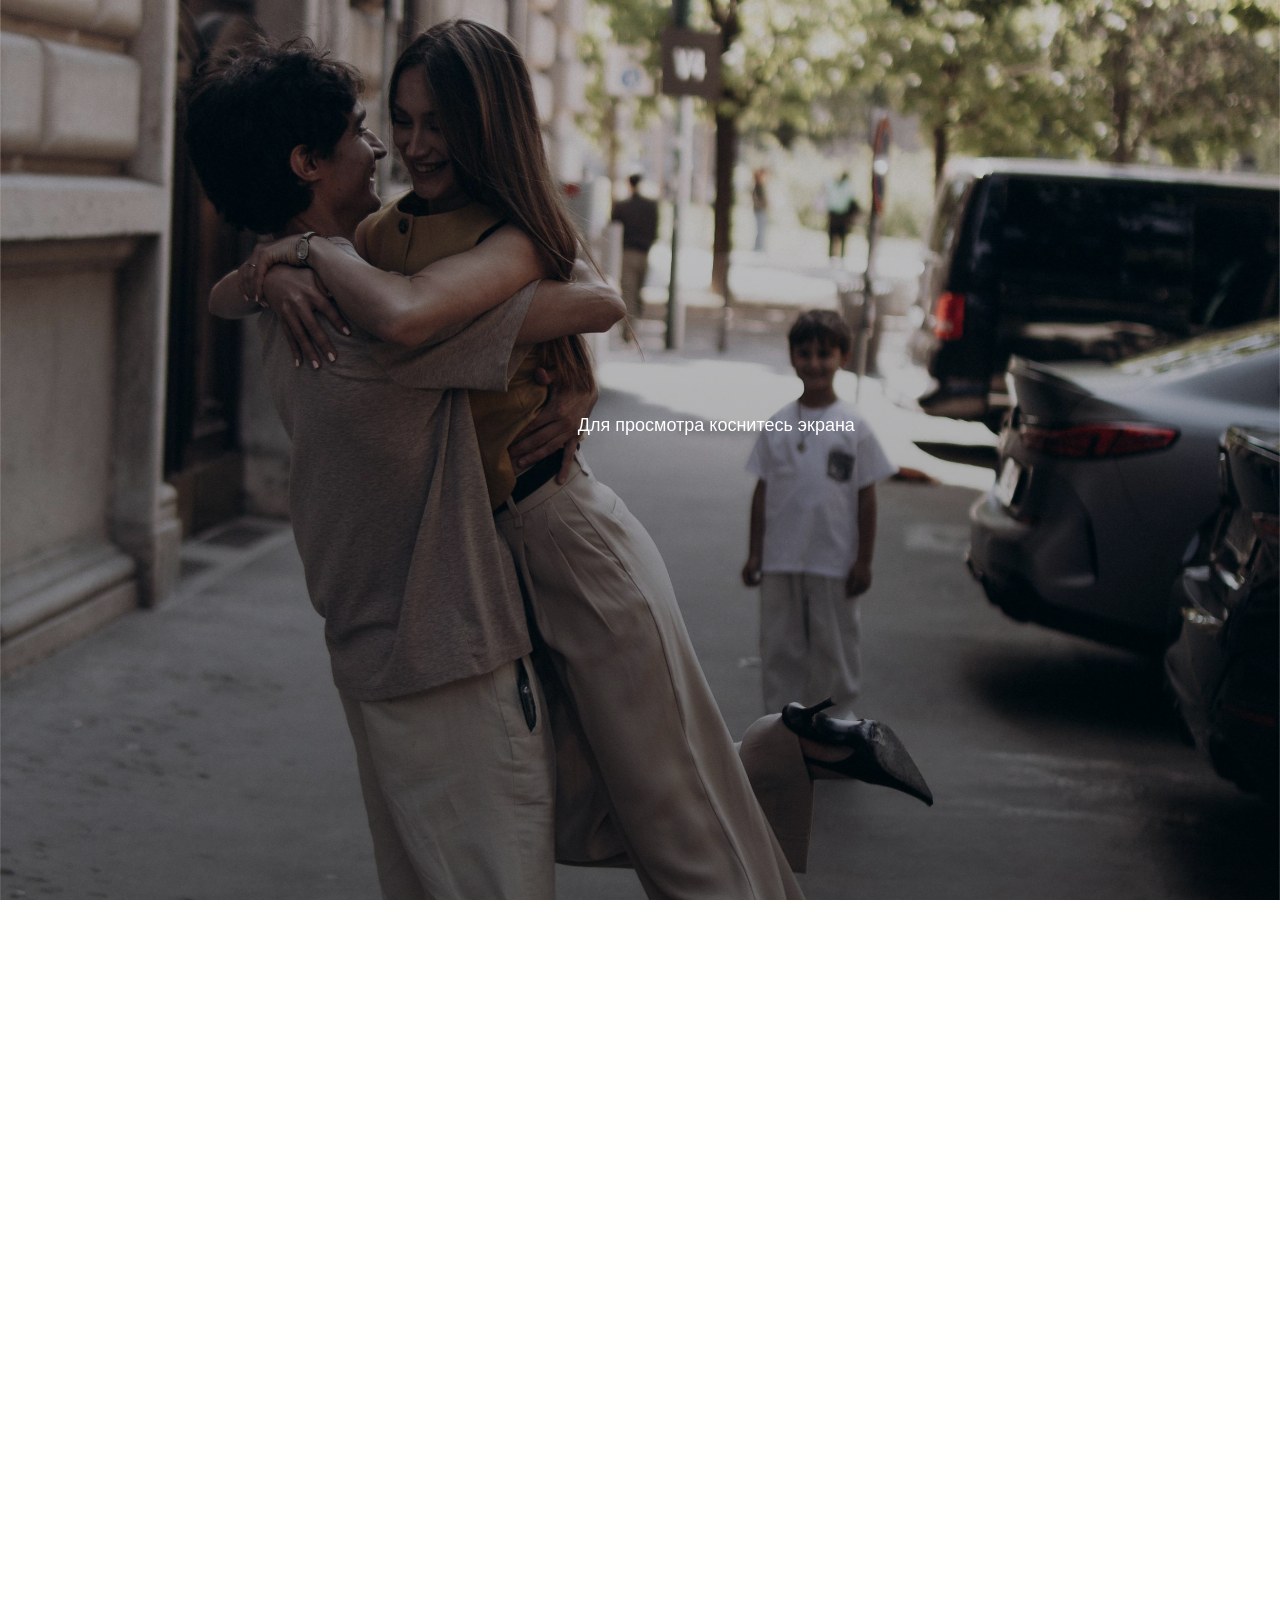
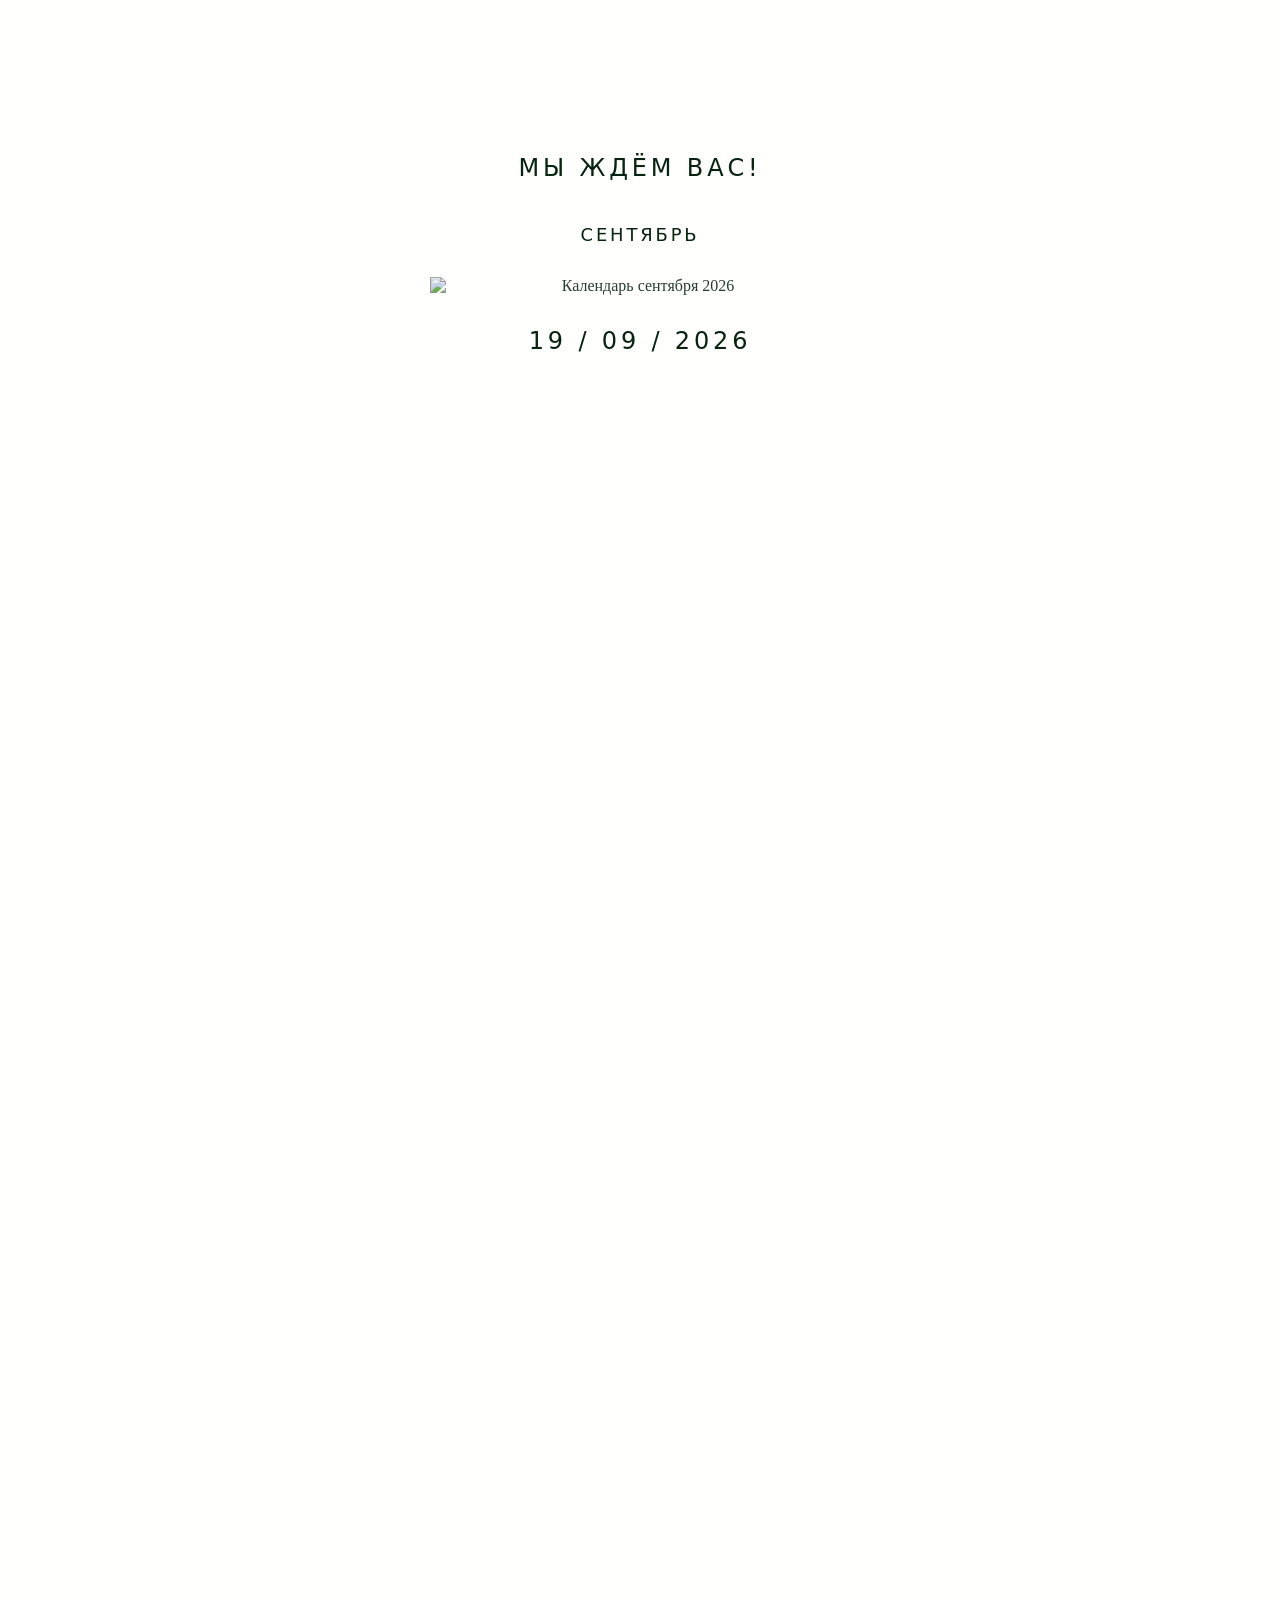
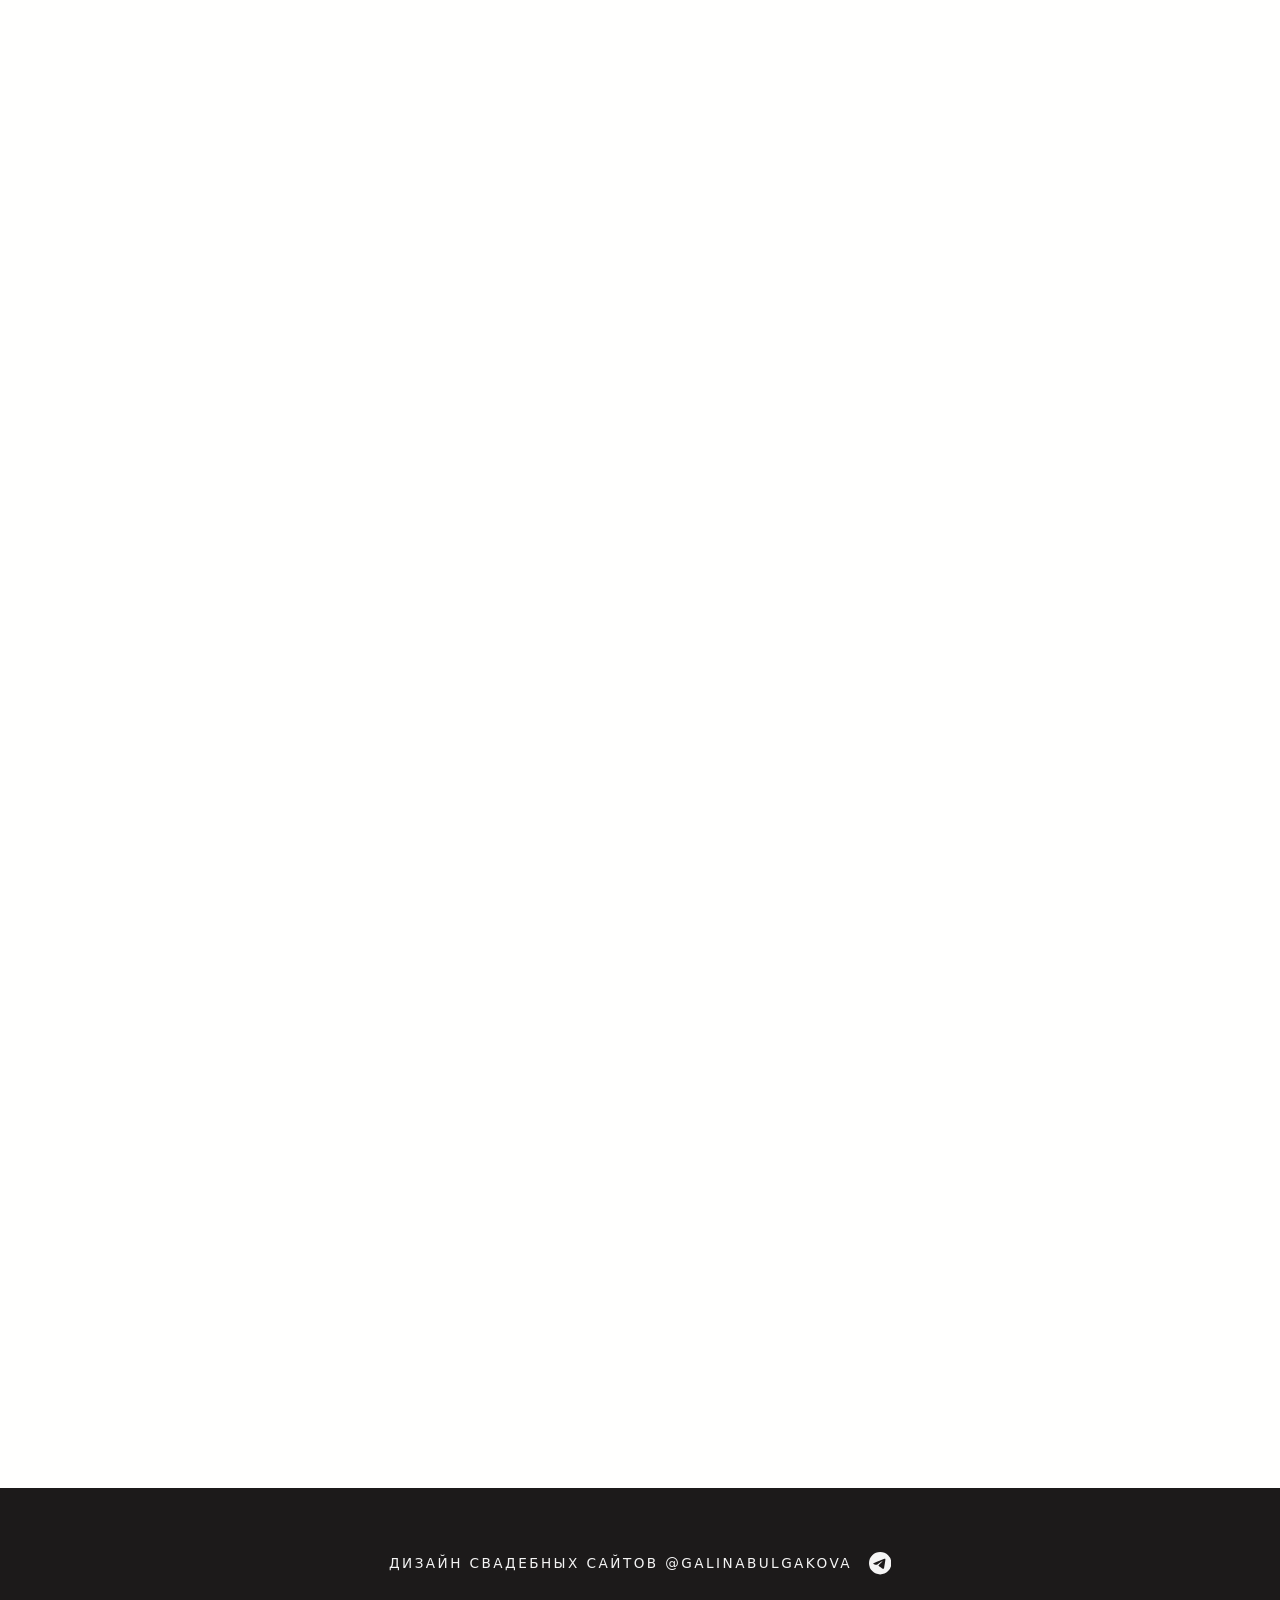
==== index.html @ 6dc5612a "button music again" ====
<!DOCTYPE html>
<html lang="ru">
<head>
  <meta charset="UTF-8" />
  <title>Приглашение на свадьбу · Юлия и Франческо</title>
  <meta name="viewport" content="width=device-width, initial-scale=1" />
  <meta http-equiv="Cache-Control" content="no-cache, no-store, must-revalidate">
  <meta http-equiv="Pragma" content="no-cache">
  <meta http-equiv="Expires" content="0">
  <meta name="description" content="Приглашение на свадьбу" />
  <meta property="og:title" content="Юлия &amp; Франческо" />
  <meta property="og:url" content="https://con-moto.github.io/elegant-wedding-layout/" />
  <meta property="og:image" content="https://con-moto.github.io/elegant-wedding-layout/images/intro-background-mobile.jpg" />

  <link rel="icon" type="image/png" href="./images/favicon.png" />

  <link rel="stylesheet" href="fonts/font.css">
  <link rel="stylesheet" href="style.css?v=1.0.3">
</head>
<body>

  <!-- INTRO -->
  <div class="intro-screen">
    <div class="intro-bg"></div>

    <div class="intro-envelope">
      <img src="images/intro-envelope.png" alt="" class="intro-envelope-img">

      <div class="intro-card">
        <img src="images/intro-card.png" alt="" class="intro-card-img">
      </div>

      <img src="images/intro-envelope-front.png" alt="" class="intro-envelope-front">

      <div class="intro-tap-hint">
        <span class="intro-tap-text">
          Для просмотра коснитесь экрана
        </span>
        <span class="intro-hand-icon"></span>
      </div>
    </div>
  </div>

  <!-- ОСНОВНОЙ САЙТ -->
  <div class="page">

    <!-- HERO -->
    <header class="hero">
      <div class="hero-inner">
        <h1 class="hero-title-top">Wedding</h1>

        <div class="hero-row">
          <div class="hero-photo hero-photo-left">
            <img src="./images/child-girl.jpg" alt="Детское фото Юлии">
          </div>

          <div class="hero-date">
            <span>19</span>
            <span>09</span>
            <span>26</span>
          </div>

          <div class="hero-photo hero-photo-right">
            <img src="./images/child-boy.jpg" alt="Детское фото Франческо">
          </div>
        </div>

        <h2 class="hero-names">
          YULIA <span class="hero-amp">&amp;</span> FRANCESCO
        </h2>

           <!-- Кнопка для музыки -->
        <button class="hero-music-btn" id="music-toggle" aria-label="Включить музыку">
          <span class="music-icon">♫</span>
          <span class="music-text">Включить музыку</span>
        </button>
      </div>
    </header>

    <!-- INTRO TEXT -->
    <section class="intro-text-block">
  
        <p class="intro-small-title">Дорогие родные и близкие!</p>

        <p class="intro-main-text section-text-main">
          Наступил момент, когда наши мечты стали реальностью.
          Разделите с нами это важное событие. Подарите нам
          своё внимание и поддержку! Мы не представляем этот день без вас!<br>
          До 15 июня, пожалуйста, подтвердите ваше присутствие!
        </p>
<div class="intro-text-inner">
        <div class="intro-photos-row">
          <img src="./images/portrait.jpg" alt="" class="intro-main-photo">
        </div>

        <a href="#rsvp" class="intro-reply-btn">ответить</a>
      </div>
    </section>

    <!-- CALENDAR -->
    <section class="section section--calendar">
      <div class="calendar-bg"></div>

      <div class="calendar-outer">
        <div class="calendar-image-wrap">
          <div class="calendar-card">
            <p class="calendar-heading calendar-heading-top">
              МЫ ЖДЁМ ВАС!
            </p>

            <p class="calendar-subheading">СЕНТЯБРЬ</p>

            <img
              src="./images/calendar-element.png"
              alt="Календарь сентября 2026"
              class="calendar-image"
            >

            <p class="calendar-heading calendar-heading-bottom">
              19 / 09 / 2026
            </p>
          </div>
        </div>
      </div>
    </section>

    <!-- LOCATION -->
    <section class="section section--location">
      <div class="section__inner location-inner">
        <div class="section-divider-line"></div>

        <h2 class="section-title-large">Location</h2>

        <p class="section-text-bebas section__paragraph--location">
          НАЧАЛО ЦЕРЕМОНИИ • 12:00<br>
          PIEVE DI SAN GIORGIO DI VALPOLICELLA<br>
          <span class="location-mistral section-text-main">(Valpolicella возле Вероны, Италия)</span>
        </p>

        <div class="location-photo-wrap">
          <img src="./images/location-image.jpeg" alt="" class="location-photo">

          <!-- круг-ссылка "КАК ДОБРАТЬСЯ" -->
          <a
            href="https://maps.app.goo.gl/U3eykVbWshNXRXvL7"
            target="_blank"
            rel="noopener noreferrer"
            class="location-howto"
          >
            КАК<br>ДОБРАТЬСЯ
          </a>
        </div>
      </div>
    </section>

    <!-- CELEBRATION -->
    <section class="section section--celebration">
      <div class="section__inner celebration-inner">
        <div class="section-divider-line"></div>

        <h2 class="section-title-large">Celebration</h2>

        <p class="section-text-bebas section__paragraph--celebration">
          PALAZZO MONTANARI <br>СБОР ГОСТЕЙ - 14:30 / 15:00
        </p>

        <div class="celebration-photo-desktop">
          <img src="./images/celebration-image.jpg" alt="" class="celebration-photo">
        </div>

        <div class="celebration-photo-mobile">
          <picture>
            <source srcset="./images/celebration-mobile-one.webp" type="image/webp">
            <img src="./images/celebration-mobile-one.jpg" alt="" class="celebration-photo-sm">
          </picture>

          <picture>
            <source srcset="./images/celebration-mobile-two.webp" type="image/webp">
            <img src="./images/celebration-mobile-two.jpg" alt="" class="celebration-photo-sm">
          </picture>
        </div>

        <a
          href="https://www.google.com/maps/place/Via+Bure+Alto,+11,+37029+San+Pietro+in+Cariano+VR"
          target="_blank"
          rel="noopener noreferrer"
          class="celebration-map-btn"
        >
          на карте
        </a>
      </div>
    </section>

    <!-- TIMING -->
    <section class="section section--timing-custom">
      <div class="timing-bg"></div>

      <div class="section__inner timing-inner">
        <h2 class="section-title-large">Timing</h2>

        <div class="timing-list">
          <div class="timing-item">
            <div class="timing-icon timing-icon--rings"></div>
            <p class="timing-caption">— 12:00 ВЕНЧАНИЕ </p>
          </div>

          <div class="timing-item">
            <div class="timing-icon timing-icon--welcome"></div>
            <p class="timing-caption">— 14:30 WELCOME / APERITIVO </p>
          </div>

          <div class="timing-item">
            <div class="timing-icon timing-icon--dinner"></div>
            <p class="timing-caption">— 16:30 СВАДЕБНЫЙ ОБЕД</p>
          </div>

          <div class="timing-item">
            <div class="timing-icon timing-icon--cake"></div>
            <p class="timing-caption">— 19:00 ТОРТ</p>
          </div>

          <div class="timing-item">
            <div class="timing-icon timing-icon--party"></div>
            <p class="timing-caption">— 19:45 DISCO &amp; PARTY</p>
          </div>
        </div>
      </div>
    </section>

    <!-- COUNTDOWN -->
    <section class="section section--countdown">
      <div class="countdown-overlay">
        <div class="countdown-inner">
          <p class="countdown-label section-text-main">До нашего дня осталось</p>
          <div class="countdown-grid">
            <div class="countdown-item">
              <span class="countdown-number" id="cd-days">00</span>
              <span class="countdown-unit">ДНЕЙ</span>
            </div>
            <div class="countdown-item">
              <span class="countdown-number" id="cd-hours">00</span>
              <span class="countdown-unit">ЧАСОВ</span>
            </div>
            <div class="countdown-item">
              <span class="countdown-number" id="cd-minutes">00</span>
              <span class="countdown-unit">МИНУТ</span>
            </div>
            <div class="countdown-item">
              <span class="countdown-number" id="cd-seconds">00</span>
              <span class="countdown-unit">СЕКУНД</span>
            </div>
          </div>
        </div>
      </div>
    </section>

    <!-- GUEST FORM -->
    <section class="section section--guest-form" id="rsvp">
      <div class="section__inner guest-inner">
        <div class="section-divider-line"></div>

        <h2 class="section-title-large">Guest Form</h2>
        <p class="section-text-main">
          Пожалуйста, подвтердите ваше присутствие до <br> 15 / 06 / 2026
        </p>
        <form class="guest-form">
          <div class="guest-row">
            <div class="guest-field">
              <label class="guest-label" for="guest-first-name">Имя</label>
              <input type="text" id="guest-first-name" name="first_name" class="guest-input" required>
            </div>

            <div class="guest-field">
              <label class="guest-label" for="guest-last-name">Фамилия</label>
              <input type="text" id="guest-last-name" name="last_name" class="guest-input" required>
            </div>
          </div>

          <div class="guest-row">
            <div class="guest-field guest-field--full">
              <label class="guest-label">Будете ли вы присутствовать на свадьбе?</label>
              <div class="guest-options guest-options--inline">
                <label class="guest-option">
                  <input type="radio" name="attendance" value="yes" required>
                  <span>Да</span>
                </label>
                <label class="guest-option">
                  <input type="radio" name="attendance" value="no">
                  <span>Нет</span>
                </label>
              </div>
            </div>
          </div>

          <div class="guest-row">
            <div class="guest-field">
              <label class="guest-label">Являетесь ли вы вегетарианцем?</label>
              <div class="guest-options section-text-main">
                <label class="guest-option">
                  <input type="radio" name="food_preference" value="vegetarian" required>
                  <span>Да</span>
                </label>
                <label class="guest-option">
                  <input type="radio" name="food_preference" value="regular">
                  <span>Нет</span>
                </label>
              </div>
            </div>

            <div class="guest-field">
              <label class="guest-label">Будет ли с вами ребёнок?</label>
              <div class="guest-options section-text-main">
                <label class="guest-option">
                  <input type="radio" name="child" value="yes" required>
                  <span>Да</span>
                </label>
                <label class="guest-option">
                  <input type="radio" name="child" value="no">
                  <span>Нет</span>
                </label>
              </div>
            </div>
          </div>

          <div class="guest-row">
            <div class="guest-field guest-field--full">
              <label class="guest-label" for="guest-allergy">
                Есть ли у вас аллергия на что-либо из продуктов?
              </label>
              <textarea
                id="guest-allergy"
                name="message"
                class="guest-input guest-textarea"
                rows="3"
                placeholder="При необходимости укажите продукты, которые вам нельзя"
              ></textarea>
            </div>
          </div>

          <button type="submit" class="guest-submit-btn">отправить</button>
        </form>
      </div>
    </section>

    <section class="video-line section--wishes" id="wishes">
  <div class="video-line__inner">
    <div class="wishes-card">
      <h2 class="section-title-large video-line__title">Wishes</h2>

      <div class="notes">
        <article class="note">
          <div class="note-text section-text-main">
            <p>
              Ваше присутствие на нашей свадьбе — самый прекрасный подарок для нас.
              Если же вы захотите поддержать нас и помочь осуществить нашу мечту — завершить ремонт нашего дома, ниже мы оставляем необходимые реквизиты.
            </p>

            <div
              class="payment-block"
              data-payment="IBAN: IT09Z0538701647000049463011 Popova Yulia
Назначение платежа: Gift donation on the occasion of the marriage"
            >
              <pre class="payment-text section-text-main">
IBAN: IT09Z0538701647000049463011 Popova Yulia
Назначение платежа: Gift donation on the occasion of the marriage
              </pre>
              <button type="button" class="payment-copy">скопировать реквизиты</button>
            </div>
          </div>
        </article>

        <article class="note">
          <p class="note-text section-text-main">
            Мы также будем рады любому другому подарку, который вы захотите нам преподнести.
          </p>
        </article>
      </div>
    </div>
  </div>
</section>

    <!-- HOTELS -->
    <section class="section section--hotels">
      <div class="section__inner hotels-inner">
        <div class="section-header-center">
          <div class="section-divider-line"></div>
          <h2 class="section-title-large section-title-large--hotels">Hotels</h2>
        </div>

        <p class="section-text-bebas hotels-intro">
          РЕКОМЕНДУЕМ СЛЕДУЮЩИЕ ОТЕЛИ ПОБЛИЗОСТИ:
        </p>

        <div class="hotels-content">
          <div class="hotels-text">
            <ul class="hotels-list">
              <li class="section-text-main">Taverna Paradiso a San Giorgio</li>
              <li class="section-text-main">B&amp;B Al Cristo sulla collina verso San Giorgio</li>
              <li class="section-text-main">La Ca’ Verde a Sant’Ambrogio di Valpolicella</li>
              <li class="section-text-main">Agriturismo I Merli sulla collina sopra la chiesa di Sant’Ambrogio di Valpolicella</li>
              <li class="section-text-main">Corte Formigar a Gargagnago</li>
              <li class="section-text-main">B&amp;B Bure Alto a Bure</li>
              <li class="section-text-main">Casa vacanze Conca d’oro (appartamenti)</li>
            </ul>
          </div>

          <div class="hotels-photo-bg">
  <div class="hotels-photo-wrap">
    <img src="./images/hotels.jpeg" alt="" class="hotels-photo">
    <div class="hotels-photo-caption">
      До скорой встречи!
    </div>
  </div>
</div>
        </div>
      </div>
    </section>

    <!-- FOOTER BAR ONLY -->
    <section class="section section--footer-image">
      <div class="footer-bar">
        <a
          href="https://t.me/GalinaBulgakova"
          target="_blank"
          rel="noopener noreferrer"
          class="footer-credit-link"
        >
          <span class="footer-credit-text">дизайн свадебных сайтов @GalinaBulgakova</span>
          <span class="footer-telegram-icon">
            <svg
              class="design-authors__icon"
              viewBox="0 0 16 16"
              aria-hidden="true"
            >
              <path
                d="M16 8A8 8 0 1 1 0 8a8 8 0 0 1 16 0M8.287 5.906q-1.168.486-4.666 2.01-.567.225-.595.442c-.03.243.275.339.69.47l.175.055c.408.133.958.288 1.243.294q.39.01.868-.32 3.269-2.206 3.374-2.23c.05-.012.12-.026.166.016s.042.12.037.141c-.03.129-1.227 1.241-1.846 1.817-.193.18-.33.307-.358.336a8 8 0 0 1-.188.186c-.38.366-.664.64.015 1.088.327.216.589.393.85.571.284.194.568.387.936.629q.14.092.27.187c.331.236.63.448.997.414.214-.02.435-.22.547-.82.265-1.417.786-4.486.906-5.751a1.4 1.4 0 0 0-.013-.315.34.34 0 0 0-.114-.217.53.53 0 0 0-.31-.093c-.3.005-.763.166-2.984 1.09"
              ></path>
            </svg>
          </span>
        </a>
      </div>
    </section>

  </div><!-- /.page -->

  <audio id="bg-music" loop preload="metadata">
  <source src="./images/music.mp3" type="audio/mpeg">
</audio>

  <script src="script.js"></script>
</body>
</html>
---- style.css ----
:root {
  --bg-main: #fffffe;
  --bg-paper: #f0e0cc;
  --bg-section: #fffffe;
  --green: #406634;
  --brown: #b18253;

  --text-main: #202020;
  --text-invert: #ffffff;
  --text-muted: #f5f5f5;

  --accent-dark: #343d23;
  --accent-dark-soft: #333333;
  --border-main: #000000;

  --overlay-light: rgba(0, 0, 0, 0.15);
  --overlay-dark: rgba(0, 0, 0, 0.35);
  --overlay-darker: rgba(5, 5, 5, 0.18);
}

/* Сброс */
*,
*::before,
*::after {
  box-sizing: border-box;
}

body {
  margin: 0;
  background: var(--bg-main);
  color: var(--text-main);
}

/* Базовый стиль кнопок */
.btn-base {
  display: inline-flex;
  align-items: center;
  justify-content: center;
  padding: 12px 32px;
  font-family: 'Gilroy', system-ui, serif;
  font-style: italic;
  letter-spacing: 0.18em;
  text-transform: none;
  text-decoration: none;
  color: var(--text-invert);
  background-color: var(--accent-dark);
  border: none;
  cursor: pointer;
  transition: all 0.3s ease;
}

/* ===== INTRO-SCREEN ===== */

.intro-screen {
  position: fixed;
  inset: 0;
  z-index: 1000;
  max-block-size: 100vh;
  display: flex;
  align-items: center;
  justify-content: center;
  cursor: pointer;
  overflow: hidden;
  opacity: 1;
  transition: opacity 0.6s ease;
}

.intro-bg {
  position: absolute;
  inset: 0;
  background-image: linear-gradient(rgba(0, 0, 0, 0.2), rgba(0, 0, 0, 0.4)), url("images/intro-background.jpeg");
  background-size: cover;
  background-position: center;
  background-repeat: no-repeat;
  filter: blur(0.5px);
}

/* конверт */

.intro-envelope {
  position: relative;
  width: min(450px, 45vw);
  transform: translateX(40px) translateY(50px);
}

.intro-envelope-img {
  display: block;
  width: 100%;
}

/* передняя часть конверта поверх всего */

.intro-envelope-front {
  position: absolute;
  inset: 0;
  left: 2.9%;
  top: 1.3%;
  width: 100%;
  height: 100%;
  object-fit: contain;
  z-index: 3;
  pointer-events: none;
}

/* карточка */

.intro-card {
  position: absolute;
  left: 12%;
  right: 12%;
  top: 20%;
  transform: translateY(70%);
  transform-origin: center bottom;
  transition: transform 0.9s ease;
  z-index: 2;
  pointer-events: none;
}

.intro-card-img {
  display: block;
  width: 100%;
}

/* выезд вверх: видно верхнюю половину */

.intro-screen.card-out .intro-card {
  transform: translateY(20%);
}

/* подсказка */

.intro-tap-hint {
  position: absolute;
  left: 55%;
  bottom: -16%;
  transform: translateX(-45%);
  display: flex;
  flex-direction: column;
  align-items: center;
  gap: 10px;
  z-index: 4;
}

.intro-tap-text {
  white-space: nowrap;
  font-family: 'Gilroy', sans-serif;
  font-size: 18px;
  color: #ffffff;
}

.intro-hand-icon {
  width: 54px;
  aspect-ratio: 1;
  background-image: url("images/icon-hand.png");
  background-size: contain;
  background-repeat: no-repeat;
  background-position: center;
  border: none;
}

/* скрытие подсказки и экрана */

.intro-screen.hide-hint .intro-tap-hint {
  opacity: 0;
  pointer-events: none;
}

.intro-screen.is-hidden {
  opacity: 0;
  pointer-events: none;
}

/* ===== ОСНОВНОЙ САЙТ ===== */

.page {
  min-height: 100vh;
  overflow: hidden;
}

/* ===== HERO ===== */

.hero {
  background: url("./images/cover-background.avif") center/cover no-repeat;
  padding: 4vh 5vw 10vh;
  max-block-size: 100vh;
}

.hero-inner {
  max-width: 70%;
  margin: 0 auto;
  text-align: center;
}

.hero-title-top {
  margin: 0 0 7vh;
  font-family: 'Bodera', serif;
  font-size: 14vh;
  letter-spacing: 0.2em;
  font-weight: 400;
}

.hero-row {
  display: grid;
  grid-template-columns: 1.2fr auto 1.2fr;
  align-items: center;
  gap: 1vw;
  margin-bottom: 4vh;
}

.hero-photo {
  position: relative;
  box-shadow: 0 1.6vh 4vh rgba(0, 0, 0, 0.2);
  max-width: 16vw;
  margin: 0 auto;
}

.hero-photo-left {
  transform: rotate(-11deg) translateY(-12%);
}

.hero-photo-right {
  transform: rotate(11deg) translateY(8%);
}

.hero-photo img {
  display: block;
  width: 100%;
  max-width: 100%;
  height: auto;
}

.hero-photo-caption {
  display: none;
}

.hero-date {
  display: flex;
  flex-direction: column;
  gap: 1vh;
  font-family: 'Kudry', serif;
  font-size: 8.5vh;
  letter-spacing: 0.24em;
}

.hero-names {
  margin: 0;
  margin-top: 8vh;
  font-family: 'Bodera', sans-serif;
  font-weight: 400;
  font-size: 8.5vh;
  letter-spacing: 0.35em;
}

.hero-amp {
  font-family: 'Bodera', cursive;
  font-weight: 400;
}

.hero-decor-line img {
  display: block;
  margin: 0 auto;
  max-width: 0.8vw;
  width: 100%;
}

/* HERO reveal initial */
.hero {
  opacity: 0;
  transform: translateY(60px);
  transition: opacity 1.2s ease-out, transform 1.2s ease-out;
}

.hero-inner > * {
  opacity: 0;
}

.hero-title-top {
  transform: translateY(-50px);
}

.hero-photo-left {
  transform: rotate(-11deg) translate(-60%, -20%);
}

.hero-photo-right {
  transform: rotate(11deg) translate(60%, 16%);
}

.hero-date span:nth-child(1) {
  transform: translate(-60px, -60px);
  opacity: 0;
}

.hero-date span:nth-child(2) {
  transform: translate(60px, -60px);
  opacity: 0;
}

.hero-date span:nth-child(3) {
  transform: translate(60px, 60px);
  opacity: 0;
}

.hero-names {
  transform: translateY(60px);
}

/* when visible */

.hero.is-visible {
  opacity: 1;
  transform: translateY(0);
}

.hero.is-visible .hero-inner > * {
  opacity: 1;
}

.hero.is-visible .hero-title-top,
.hero.is-visible .hero-photo-left,
.hero.is-visible .hero-photo-right,
.hero.is-visible .hero-names {
  transform: translateY(0);
  transition: transform 1.5s ease-out, opacity 1.5s ease-out;
}

.hero.is-visible .hero-photo-left {
  transform: rotate(-11deg) translateY(-12%);
}

.hero.is-visible .hero-photo-right {
  transform: rotate(11deg) translateY(8%);
}

.hero.is-visible .hero-date span:nth-child(1),
.hero.is-visible .hero-date span:nth-child(2),
.hero.is-visible .hero-date span:nth-child(3) {
  transform: translate(0, 0);
  opacity: 1;
  transition: transform 1.5s ease-out, opacity 1.2s ease-out;
}

.hero.is-visible .hero-date span:nth-child(2) {
  transition-delay: 0.15s;
}

.hero.is-visible .hero-date span:nth-child(3) {
  transition-delay: 0.3s;
}

/* ===== INTRO TEXT BLOCK ===== */

.intro-text-block {
  position: relative;
  background-color: var(--bg-main);
  padding: 90px 20px;
  text-align: center;
}

.intro-text-inner {
  max-width: 65%;
  margin: 0 auto;
  text-align: center;
}

.intro-small-title {
  display: inline-block;
  margin: 0 0 70px;
  padding: 18px 40px;
  font-family: 'Gilroy', system-ui, serif;
  font-style: italic;
  font-weight: 600;
  font-size: clamp(1.1rem, 1.5vw, 1.3rem);
  text-transform: none;
  letter-spacing: 0.2em;
  border-top: 1px solid var(--border-main);
  border-bottom: 1px solid var(--border-main);
}

.intro-main-text {
  max-width: 80%;
  margin: 0 auto 24px;
  text-align: center;
}

/* ЕДИНЫЙ БАЗОВЫЙ ТЕКСТ ДЛЯ INTRO / WISHES / HOTELS / COUNTDOWN */
.section-text-main {
  font-family: 'Gilroy', system-ui, sans-serif;
  font-weight: 400;
  font-size: 18px;
  line-height: 1.8;
  letter-spacing: 0.14em;
}

@media (max-width: 520px) {
  .section-text-main {
    font-size: 16px;
    line-height: 1.7;
    letter-spacing: 0.12em;
  }
}

.intro-reply-btn {
  display: inline-flex;
  align-items: center;
  justify-content: center;
  margin-top: 45px;
  padding: 12px 32px;
  font-family: 'Gilroy', system-ui, serif;
  font-style: italic;
  font-size: clamp(0.9rem, 1vw, 1.7rem);
  letter-spacing: 0.18em;
  text-transform: none;
  text-decoration: none;
  color: var(--text-invert);
  background-color: var(--accent-dark);
  border: none;
  cursor: pointer;
  transition: all 0.3s ease;
}

.intro-reply-btn:hover {
  opacity: 0.7;
  transform: translateY(-2px);
}

.intro-text-block .intro-reply-btn {
  transform: translateY(60px);
  opacity: 0;
  transition: transform 1.8s ease-out, opacity 1.8s ease-out;
  transition-delay: 0.6s;
}

.intro-text-block.is-visible .intro-reply-btn {
  transform: translateY(0);
  opacity: 1;
}

/* ===== ФОТО-БЛОК С ПСЕВДОЭЛЕМЕНТАМИ ===== */

.intro-photos-row {
  position: relative;
  display: flex;
  justify-content: center;
  align-items: center;
  padding: 90px 40px 0;
}

.intro-main-photo {
  position: relative;
  max-width: 55%;
  height: auto;
  display: block;
  object-fit: cover;
  margin: 0 auto;
}

.intro-photos-row::before,
.intro-photos-row::after {
  content: "";
  position: absolute;
  top: 53%;
  width: 18%;
  height: 39%;
  transform: translateY(-50%);
  background-size: cover;
  background-position: center;
  background-repeat: no-repeat;
  opacity: 0.95;
  pointer-events: none;
}

.intro-photos-row::before {
  left: -8%;
  background-image: url("./images/pseudo-left.jpg");
}

.intro-photos-row::after {
  right: -8%;
  background-image: url("./images/pseudo-right.jpg");
}

.intro-text-block {
  opacity: 0;
  transform: translateY(70px);
  transition: opacity 1.8s ease-out, transform 1.8s ease-out;
}

.intro-text-block .intro-photos-row::before {
  transform: translate(-90%, -50%);
  opacity: 0;
  transition: transform 2s ease-out, opacity 2s ease-out;
  transition-delay: 0.35s;
}

.intro-text-block .intro-photos-row::after {
  transform: translate(90%, -50%);
  opacity: 0;
  transition: transform 2s ease-out, opacity 2s ease-out;
  transition-delay: 0.45s;
}

.intro-text-block.is-visible {
  opacity: 1;
  transform: translateY(0);
}

.intro-text-block.is-visible .intro-photos-row::before,
.intro-text-block.is-visible .intro-photos-row::after {
  opacity: 0.95;
  transform: translateY(-50%);
}

.section-divider-line {
  width: 1px;
  height: 120px;
  background: var(--border-main);
  margin: 0 auto 40px;
}

.section__inner {
  max-width: 90%;
  margin: 0 auto;
}

.section-title-large {
  margin: 0 0 26px;
  font-family: 'Bodera', serif;
  font-weight: 400;
  font-size: 12vh;
  letter-spacing: 0.2em;
  text-align: center;
  opacity: 0;
  transform: translateY(-40px);
  transition: opacity 1.6s ease-out, transform 1.2s ease-out;
}

.hero.is-visible .section-title-large,
.section--calendar.is-visible .section-title-large,
.section--location.is-visible .section-title-large,
.section--celebration.is-visible .section-title-large,
.section--timing-custom.is-visible .section-title-large,
.section--guest-form.is-visible .section-title-large,
.section--hotels.is-visible .section-title-large,
.section--wishes.is-visible .section-title-large {
  opacity: 1;
  transform: translateY(0);
}

.section-text-bebas {
  max-width: 540px;
  margin: 0 auto 50px;
  font-family: 'Gilroy', system-ui, sans-serif;
  font-weight: 400;
  font-size: clamp(1.2rem, 1.3vw, 1.45rem);
  line-height: 1.8;
  letter-spacing: 0.14em;
  text-transform: uppercase;
  text-align: center;
}

/* фон секций */
.section--calendar,
.section--location,
.section--celebration,
.section--guest-form,
.section--hotels {
  background: var(--bg-section);
}

/* ===== CALENDAR (IMAGE + TEXT, <=100vh) ===== */

.section--calendar {
  position: relative;
  padding: 6vh 1.25rem;
  background-color: #fffffe;
  display: flex;
  align-items: center;
  justify-content: center;
  min-height: 70vh;
  max-height: 100vh;
  overflow: hidden;

  opacity: 0;
  transform: translateY(70px);
  transition: opacity 2s ease-out, transform 1.9s ease-out;
}

.section--calendar.is-visible {
  opacity: 1;
  transform: translateY(0);
}

.calendar-bg {
  position: absolute;
  inset: 0;
  background: url("./images/calendar-background.jpg") center/cover no-repeat;
  opacity: 0.9;
}

.calendar-outer {
  position: relative;
  text-align: center;
  color: #06240f;
  max-width: 62.5rem;
  width: 100%;
}

.calendar-image-wrap {
  position: relative;
  width: 50%;
  margin: 0 auto;
}

/* центральная карта календаря */
.calendar-card {
  background: #fffffe;
  border-radius: 40px 0 40px 0;
  padding: 3rem 2.5rem;
  display: flex;
  flex-direction: column;
  align-items: center;
  gap: 2rem;
}

/* текст сверху и снизу */
.calendar-heading {
  font-family: 'Gilroy', system-ui, sans-serif;
  font-weight: 400;
  font-size: clamp(1.5rem, 1.7vw, 2.3rem);
  letter-spacing: 0.16em;
  text-transform: uppercase;
  margin: 0;
  white-space: nowrap;
}

/* подзаголовок "СЕНТЯБРЬ" */
.calendar-subheading {
  font-family: 'Gilroy', system-ui, sans-serif;
  font-weight: 400;
  font-size: clamp(1.1rem, 1.4vw, 1.6rem);
  letter-spacing: 0.16em;
  text-transform: uppercase;
  margin: 0.6rem 0 0;
}

/* стартовые состояния для анимации */
.calendar-heading-top {
  opacity: 0;
  transform: translateX(-80%);
}

.calendar-heading-bottom {
  opacity: 0;
  transform: translateX(80%);
}

/* анимация появления */
.section--calendar.is-visible .calendar-heading-top {
  opacity: 1;
  transform: translateX(0);
  transition: opacity 2s ease-out, transform 2s ease-out;
}

.section--calendar.is-visible .calendar-heading-bottom {
  opacity: 1;
  transform: translateX(0);
  transition: opacity 2.5s ease-out 0.6s, transform 2.5s ease-out 0.6s;
}

/* картинка в центре */
.calendar-image {
  display: block;
  width: 100%;
  height: auto;
  filter: brightness(94%);
  opacity: 0.87;
}

/* адаптив для меньших экранов */
@media (max-width: 900px) {
  .calendar-image-wrap {
    width: 70%;
  }

  .calendar-card {
    padding: 2.5rem 2rem;
  }
}

@media (max-width: 600px) {
  .calendar-image-wrap {
    width: 90%;
  }

  .calendar-card {
    padding: 2rem 1.5rem;
    gap: 1.5rem;
  }

  .calendar-heading {
    white-space: normal;
    text-align: center;
  }
}

/* ===== LOCATION ===== */

.section--location {
  background: var(--bg-section);
  text-align: center;
  padding: 120px 20px 70px;
  opacity: 0;
  transform: translateY(70px);
  transition: opacity 1.6s ease-out, transform 1.6s ease-out;
}

.section--location.is-visible {
  opacity: 1;
  transform: translateY(0);
}

.location-inner {
  display: flex;
  flex-direction: column;
  align-items: center;
}

.location-mistral {
  display: block;
  margin-top: 6px;
  font-family: 'Gilroy', cursive;
  font-weight: 700;
  font-size: 1.8rem;
  letter-spacing: 0;
  text-transform: none;
}

/* фото + кружок */

.location-photo-wrap {
  position: relative;
  width: 100%;
}

.location-photo {
  display: block;
  width: 100%;
}

.location-howto {
  position: absolute;
  right: 11%;
  bottom: -10%;
  width: 13%;
  aspect-ratio: 1;
  border: 5px solid #fcf7f0;
  border-radius: 50%;
  background: #ecdcc8;
  display: flex;
  flex-direction: column;
  align-items: center;
  justify-content: center;
  gap: 6px;
  font-family: 'Gilroy', system-ui, sans-serif;
  font-size: clamp(1rem, 1.3vw, 1.1rem);
  letter-spacing: 0.16em;
  text-align: center;
  text-decoration: none;
  color: #000;
  z-index: 5;
}

/* HOW TO entrance: по дуге справа + задержка */
.location-howto {
  transform: translate(140px, -90px);
  opacity: 0;
  transition: transform 2.2s ease-out, opacity 2.2s ease-out;
  transition-delay: 0.4s;
}

.section--location.is-visible .location-howto {
  transform: translate(0, 0);
  opacity: 1;
}

.location-howto::after {
  content: "";
  width: 1px;
  height: 35px;
  background: #000;
}

.location-howto:hover {
  transform: translate(0, -6px);
  box-shadow: 0 10px 22px rgba(0, 0, 0, 0.25);
  background: #e0cfb3;
  opacity: 0.96;
}

/* ===== CELEBRATION ===== */

.section--celebration {
  background: var(--bg-section);
  text-align: center;
  padding: 0 20px 140px;
  opacity: 1;
  transform: none;
}

.section--celebration .celebration-inner {
  opacity: 0;
  transform: translateY(70px);
  transition: opacity 1.7s ease-out, transform 1.7s ease-out;
}

.section--celebration.is-visible .celebration-inner {
  opacity: 1;
  transform: translateY(0);
}

.celebration-inner {
  max-width: 90%;
  margin: 0 auto;
  text-align: center;
}

.celebration-photo-desktop {
  width: 100%;
  margin: 0 auto;
}

.celebration-photo {
  display: block;
  width: 100%;
  height: auto;
}

.celebration-photo-mobile {
  display: none;
  width: 100%;
  margin: 0 auto;
  gap: 8px;
}

.celebration-photo-sm {
  display: block;
  width: 100%;
  height: auto;
}

.celebration-map-btn {
  display: inline-flex;
  align-items: center;
  justify-content: center;
  margin-top: 40px;
  padding: 12px 32px;
  font-family: 'Gilroy', system-ui, serif;
  font-style: italic;
  font-size: clamp(0.9rem, 1vw, 1.7rem);
  letter-spacing: 0.18em;
  text-transform: none;
  text-decoration: none;
  color: var(--text-invert);
  background-color: var(--accent-dark);
  border: none;
  cursor: pointer;
  transition: all 0.3s ease;
}

/* entrance animation */
.section--celebration .celebration-map-btn {
  transform: translateY(60px);
  opacity: 0;
  transition: transform 1.7s ease-out, opacity 1.7s ease-out;
  transition-delay: 0.5s;
}

.section--celebration.is-visible .celebration-map-btn {
  transform: translateY(0);
  opacity: 1;
}

.celebration-map-btn:hover {
  opacity: 0.7;
  transform: translateY(-2px);
}

/* ===== TIMING ===== */

.section--timing-custom {
  position: relative;
  padding: 150px 20px 160px;
  text-align: center;
  overflow: hidden;
}

.section--timing-custom::after {
  content: "";
  position: absolute;
  inset: 0;
  background: url("./images/cover-background.avif") center/cover no-repeat;
  opacity: 0.55;
  z-index: -2;
}

.timing-bg {
  position: absolute;
  inset: 0;
  background: url("./images/cover-background.avif") center/cover no-repeat;
  opacity: 0.96;
  z-index: -1;
}

.timing-inner {
  max-width: 80%;
  margin: 0 auto;
  display: flex;
  flex-direction: column;
  align-items: center;
}

.timing-list {
  margin-top: 30px;
  display: flex;
  flex-direction: column;
  gap: 56px;
  align-items: center;
}

.timing-item {
  display: flex;
  flex-direction: column;
  align-items: center;
  gap: 12px;
}

/* TIMING items: шахматный порядок, усиленная анимация */
.section--timing-custom .timing-item {
  opacity: 0;
  transform: translateY(40px);
  transition: opacity 1.8s ease-out, transform 1.8s ease-out;
}

.section--timing-custom.is-visible .timing-item {
  opacity: 1;
  transform: translateY(0);
}

/* 1 - снизу вверх, 2 - справа, 3 - слева, 4 - снизу, 5 - сверху */
.section--timing-custom .timing-item:nth-child(1) {
  transform: translateY(50px);
}
.section--timing-custom.is-visible .timing-item:nth-child(1) {
  transform: translateY(0);
}

.section--timing-custom .timing-item:nth-child(2) {
  transform: translateX(60px);
}
.section--timing-custom.is-visible .timing-item:nth-child(2) {
  transform: translateX(0);
}

.section--timing-custom .timing-item:nth-child(3) {
  transform: translateX(-60px);
}
.section--timing-custom.is-visible .timing-item:nth-child(3) {
  transform: translateX(0);
}

.section--timing-custom .timing-item:nth-child(4) {
  transform: translateY(60px);
}
.section--timing-custom.is-visible .timing-item:nth-child(4) {
  transform: translateY(0);
}

/* новый 5-й: сверху вниз */
.section--timing-custom .timing-item:nth-child(5) {
  transform: translateY(-50px);
}
.section--timing-custom.is-visible .timing-item:nth-child(5) {
  transform: translateY(0);
}

/* ступенчатость по времени */
.section--timing-custom.is-visible .timing-item:nth-child(1) {
  transition-delay: 0.2s;
}
.section--timing-custom.is-visible .timing-item:nth-child(2) {
  transition-delay: 0.35s;
}
.section--timing-custom.is-visible .timing-item:nth-child(3) {
  transition-delay: 0.5s;
}
.section--timing-custom.is-visible .timing-item:nth-child(4) {
  transition-delay: 0.65s;
}
.section--timing-custom.is-visible .timing-item:nth-child(5) {
  transition-delay: 0.8s;
}

.timing-icon {
  width: 96px;
  height: 96px;
  background-repeat: no-repeat;
  background-size: contain;
  background-position: center;
}

.timing-icon--rings   { background-image: url("./images/1.png"); }
.timing-icon--welcome { background-image: url("./images/2.png"); opacity: 0.7; }
.timing-icon--dinner  { background-image: url("./images/3.png"); }
.timing-icon--cake    { background-image: url("./images/4.png"); }
.timing-icon--party   { background-image: url("./images/5.png"); }

.timing-caption {
  margin: 0;
  font-family: 'Gilroy', system-ui, sans-serif;
  font-weight: 400;
  font-size: clamp(1.2rem, 1.3vw, 1.45rem);
  line-height: 1.8;
  letter-spacing: 0.14em;
  text-transform: uppercase;
}

/* ===== COUNTDOWN ===== */

.section--countdown {
  position: relative;
  height: 45vh;
  min-height: 260px;
  background: url("./images/calendar-background.jpg") center/cover no-repeat;
  display: flex;
  align-items: center;
  justify-content: center;
  text-align: center;
  opacity: 0;
  transform: translateY(70px);
  transition: opacity 1.6s ease-out, transform 1.6s ease-out;
}

.section--countdown.is-visible {
  opacity: 1;
  transform: translateY(0);
}

.countdown-overlay {
  position: relative;
  inset: 0;
  width: 100%;
  height: 100%;
  background: rgba(5, 5, 5, 0.18);
  display: flex;
  align-items: center;
  justify-content: center;
}

.countdown-inner {
  max-width: 720px;
  margin: 0 auto;
}

.countdown-label {
  margin: 0 0 24px;
  font-family: 'Gilroy', system-ui, serif;
  font-style: italic;
  text-transform: none;
  color: #fff;

  font-size: 18px;
  line-height: 1.8;
  letter-spacing: 0.14em;
}

@media (max-width: 520px) {
  .countdown-label {
    font-size: 16px;
    line-height: 1.7;
    letter-spacing: 0.12em;
  }
}

.countdown-grid {
  display: flex;
  justify-content: center;
  gap: 18px;
  flex-wrap: wrap;
}

.countdown-item {
  min-width: 100px;
  padding: 18px 22px;
  border: 1px solid rgba(255, 255, 255, 0.6);
  background: rgba(0, 0, 0, 0.35);
}

/* countdown items: по очереди, дольше и ниже */
.section--countdown .countdown-item {
  opacity: 0;
  transform: translateY(40px);
  transition: opacity 1.4s ease-out, transform 1.4s ease-out;
}

.section--countdown.is-visible .countdown-item {
  opacity: 1;
  transform: translateY(0);
}

.section--countdown.is-visible .countdown-item:nth-child(2) {
  transition-delay: 0.15s;
}
.section--countdown.is-visible .countdown-item:nth-child(3) {
  transition-delay: 0.3s;
}
.section--countdown.is-visible .countdown-item:nth-child(4) {
  transition-delay: 0.45s;
}

.countdown-number {
  display: block;
  font-family: 'Gilroy', system-ui, sans-serif;
  font-size: clamp(2.2rem, 3vw, 2.8rem);
  letter-spacing: 0.18em;
  color: #fff;
}

.countdown-unit {
  display: block;
  margin-top: 4px;
  font-family: 'Gilroy', system-ui, sans-serif;
  font-size: 0.9rem;
  letter-spacing: 0.24em;
  text-transform: uppercase;
  color: rgba(255, 255, 255, 0.85);
}

/* ===== WISHES (VIDEO LINE) ===== */

.video-line {
  position: relative;
  overflow: hidden;
}

/* фон через background */
.section--wishes {
  background: url("./images/calendar-background.jpg") center/cover no-repeat;
}

/* видео не используем */
.video-line__video {
  display: none;
}

/* overlay не нужен */
.video-line__overlay {
  display: none;
}

/* внутренний контент без absolute */
.video-line__inner {
  padding: 7rem 2.5rem;
  display: flex;
  flex-direction: column;
  align-items: center;
  justify-content: center;
}

/* обёртка как у календарной карты */
.wishes-card {
  background: #fffffe;
  border-radius: 40px 0 40px 0;
  padding: 3rem 2.5rem;
  display: flex;
  color: var(--text-main);
  flex-direction: column;
  align-items: center;
  gap: 2rem;
  max-width: 60%;
  width: 100%;
}

.video-line__title {
  color: var(--text-main);
  margin-bottom: 2.5rem;
}

/* снять uppercase у заголовка wishes */
.section--wishes .section-title-large {
  text-transform: none;
}

.notes {
  display: flex;
  flex-direction: column;
  gap: 1.4rem;
  max-width: 45rem;
}

.note {
  display: flex;
  gap: 1.1rem;
  align-items: flex-start;
}

/* убираем uppercase у текста wish */
.section--wishes .note-text,
.section--wishes .payment-text {
  text-transform: none;
}

/* размеры берём из section-text-main */
.note-text,
.payment-text {
  color: var(--text-main);
  text-align: left;
  margin: 0;
}

.payment-block {
  margin-top: 1rem;
  padding: 1rem 1.1rem;
  border: 0.06rem solid rgba(255, 255, 255, 0.7);
}

.payment-text {
  margin: 0 0 0.3rem;
  white-space: pre-wrap;
}

/* кнопка payment-copy */
.payment-copy {
  display: inline-flex;
  align-items: center;
  justify-content: center;
  padding: 0.5rem 1.5rem;
  font-family: 'Gilroy', system-ui, serif;
  font-style: italic;
  font-size: 1rem;
  letter-spacing: 0.16em;
  text-transform: none;
  color: var(--text-invert);
  background-color: var(--accent-dark-soft);
  border: none;
  cursor: pointer;
  transition: opacity 0.3s ease, transform 0.3s ease;
}

.payment-copy:hover {
  opacity: 0.75;
  transform: translateY(-0.06rem);
}

/* плавное появление WISHES */
.section--wishes .video-line__inner {
  opacity: 0;
  transform: translateY(60px);
  transition: opacity 1.7s ease-out, transform 1.7s ease-out;
}

.section--wishes.is-visible .video-line__inner {
  opacity: 1;
  transform: translateY(0);
}

/* WISHES MEDIA */
@media (max-width: 768px) {
  .note {
    gap: 12px;
  }
}

@media (max-width: 600px) {
  .wishes-card {
    max-width: 92%;
    padding: 2rem 1.2rem;
    gap: 1.5rem;
  }
  
  .notes {
    max-width: 100%;
    box-sizing: border-box;
  }
}

@media (max-width: 550px) {
  .video-line__inner {
    padding: 3.5rem 1rem;
  }

  .video-line__title.section-title-large {
    font-size: 6vh;
  }
  
  .notes {
    max-width: 100%;
    width: 100%;
    padding: 0;
    margin: 0;
  }
  
  .note {
    padding: 0;
    margin: 0;
    box-sizing: border-box;
  }
  
  .note-text,
  .payment-text {
    padding-right: 0;
    margin-right: 0;
    width: 100%;
    max-width: 100%;
    box-sizing: border-box;
    overflow-wrap: break-word;
    word-break: break-word;
  }
}

@media (max-width: 900px) {
  .wishes-card {
    max-width: 80%;
    padding: 2.5rem 2rem;
  }
}

@media (max-width: 420px) {
  .video-line__inner {
    padding: 2.5rem 0.75rem;
  }

  .wishes-card {
    max-width: 94%;
    padding: 1.5rem 0.9rem;
  }

  .notes {
    max-width: 100%;
    padding: 0;
  }

  .note {
    gap: 0.7rem;
  }
  
  .payment-block {
    padding: 0.8rem 0.9rem;
  }
  
  .note-text,
  .payment-text {
    overflow-wrap: break-word;
    word-break: break-word;
  }
}

/* обёртка для линии и заголовка */
.section-header-center {
  display: flex;
  flex-direction: column;
  align-items: center;
}

.section-header-center .section-divider-line {
  margin-bottom: 26px;
}

.section-header-center .section-title-large {
  margin-bottom: 26px;
}

/* ===== HOTELS ===== */

/* только для заголовка Hotels — лёгкий сдвиг влево */
.section-title-large--hotels {
  transform: translateX(-2.4rem);
}

.section--hotels {
  background: #fffffe;
  text-align: center;
  padding: 7.5rem 1.25rem 7.5rem;
  opacity: 0;
  transform: translateY(70px);
  transition: opacity 1.6s ease-out, transform 1.6s ease-out;
}

.section--hotels.is-visible {
  opacity: 1;
  transform: translateY(0);
}

.hotels-inner {
  display: flex;
  flex-direction: column;
  align-items: center;
}

.hotels-intro {
  font-size: clamp(1.3rem, 1.6vw, 1.6rem);
  margin-bottom: 2.5rem;
}

.hotels-content {
  display: flex;
  flex-direction: column;
  gap: 2.5rem;
  padding-inline: 3vw;
  align-items: center;
}

.hotels-text {
  max-width: 540px;
  text-align: left;
}

/* маркированный список */
.hotels-list {
  margin: 0;
  padding-left: 1.2em;
  list-style-type: "— ";
}

/* размеры здесь такие же, как у section-text-main */
.hotels-list li {
  margin: 0 0 0.5rem;
  padding-left: 0.4em;
  text-transform: none;

  font-family: 'Gilroy', system-ui, sans-serif;
  font-weight: 400;
  font-size: 18px;
  line-height: 1.8;
  letter-spacing: 0.14em;
}

@media (max-width: 520px) {
  .hotels-list li {
    font-size: 16px;
    line-height: 1.7;
    letter-spacing: 0.12em;
  }
}

.hotels-photo-bg {
  position: relative;
  width: 100%;
}

/* фон рисуем псевдо‑элементом, он может выйти за края */
.hotels-photo-bg::before {
  content: "";
  position: absolute;
  left: 50%;
  transform: translateX(-50%); /* центрируем относительно окна */
  width: 100vw;                /* фон на всю ширину окна */

  /* высота фона: только нижняя часть секции */
  top: -4rem;                      /* можно немного поднять/опустить */
  bottom: -8rem;               /* докатываем фон чуть ниже фото */

  background: url("./images/hotels-back.jpg") center/cover no-repeat;
  z-index: -1;                 /* чтобы фон был под фото и текстом */
}

/* внутренний контент, как ты настраивала */
.hotels-photo-wrap {
  width: 90%;
  max-width: var(--page-width, 90%);
  margin: 0 auto;
  display: flex;
  flex-direction: column;
  align-items: center;
  justify-content: center;
}

.hotels-photo {
  display: block;
  width: 100%;
}

/* подпись оставляем как есть */
.hotels-photo-caption {
  margin-top: 3.2rem;
  font-family: 'Gilroy', system-ui, serif;
  font-style: italic;
  font-weight: 600;
  font-size: clamp(1.1rem, 1.5vw, 1.3rem);
  text-transform: none;
  letter-spacing: 0.2em;
  color: #161013;
  text-align: center;
  opacity: 0;
  transform: translateY(60px);
  transition: opacity 2s ease-out, transform 2s ease-out;
  transition-delay: 0.6s;
}

.section--hotels.is-visible .hotels-photo-caption {
  opacity: 1;
  transform: translateY(0);
}

@media (max-width: 760px) {
  .hotels-photo-bg::before {
  bottom: -5.5rem;           
}
}
/* ===== GUEST FORM ===== */

.section--guest-form {
  background: #fffffe;
  text-align: center;
  padding: 7.5rem 1.25rem 9.5rem;
  opacity: 0;
  transform: translateY(70px);
  transition: opacity 1.6s ease-out, transform 1.6s ease-out;
}

.section--guest-form.is-visible {
  opacity: 1;
  transform: translateY(0);
}

.section--guest-form .guest-form {
  opacity: 0;
  transform: translateY(40px);
  transition: opacity 1.4s ease-out, transform 1.4s ease-out;
  transition-delay: 0.25s;
}

.section--guest-form.is-visible .guest-form {
  opacity: 1;
  transform: translateY(0);
}

.guest-inner {
  display: flex;
  flex-direction: column;
  align-items: center;
}

.guest-form {
  width: 100%;
  max-width: 51.25rem;
  margin: 2.5rem auto 0;
  padding: 2.1rem 2.5rem 2.5rem;
  border: 0.06rem solid rgba(0, 0, 0, 0.16);
  background: rgba(255, 255, 255, 0.6);
  backdrop-filter: blur(6px);
}

.guest-row {
  display: flex;
  gap: 1.5rem;
  margin-bottom: 1.6rem;
}

.guest-field {
  flex: 1;
  text-align: left;
}

.guest-field--full {
  flex: 1 1 100%;
}

.guest-label {
  display: block;
  margin-bottom: 0.6rem;
  font-family: 'Gilroy', system-ui, sans-serif;
  font-size: 1rem;
  letter-spacing: 0.2em;
  text-transform: uppercase;
  color: #343d23;
  font-weight: 600;
}

.guest-input {
  width: 100%;
  padding: 0.75rem 0.9rem;
  border: 0.06rem solid rgba(0, 0, 0, 0.25);
  background: rgba(255, 255, 255, 0.85);
  font-family: 'Gilroy', system-ui, sans-serif;
  font-size: 1rem;
  letter-spacing: 0.12em;
  text-transform: uppercase;
}

.guest-input:focus {
  outline: none;
  border-color: #343d23;
  box-shadow: 0 0 0 0.06rem rgba(52, 61, 35, 0.4);
}

.guest-textarea {
  resize: vertical;
  min-height: 5rem;
}

.guest-options {
  display: flex;
  flex-direction: column;
  gap: 0.5rem;
}

.guest-option {
  display: inline-flex;
  align-items: center;
  gap: 0.5rem;
  font-family: 'Gilroy', system-ui, sans-serif;
  font-size: 0.95rem;
  letter-spacing: 0.14em;
  text-transform: uppercase;
}

.guest-option input {
  width: 1rem;
  height: 1rem;
}

/* кнопка отправки */

.guest-submit-btn {
  display: inline-flex;
  align-items: center;
  justify-content: center;
  margin-top: 0.6rem;
  padding: 0.58rem 2.1rem;
  font-family: 'Gilroy', system-ui, serif;
  font-style: italic;
  font-size: clamp(0.77rem, 1.08vw, 1.23rem);
  letter-spacing: 0.18em;
  text-transform: none;
  text-decoration: none;
  color: #ffffff;
  background-color: #343d23;
  border: none;
  cursor: pointer;
  transition: all 0.3s ease;
}

.guest-submit-btn:hover {
  opacity: 0.7;
  transform: translateY(-0.06rem);
}

/* entrance animation for guest form button */
.section--guest-form .guest-submit-btn {
  transform: translateY(50px);
  opacity: 0;
  transition: transform 1.6s ease-out, opacity 1.6s ease-out;
  transition-delay: 0.45s;
}

.section--guest-form.is-visible .guest-submit-btn {
  transform: translateY(0);
  opacity: 1;
}

/* ===== FOOTER BAR ONLY ===== */

.section--footer-image {
  background-color: #1c1a1a;
}

.footer-bar {
  height: calc(45vh / 2);
  max-height: 9.4rem;
  display: flex;
  align-items: center;
  justify-content: center;
}

.footer-credit-link {
  display: inline-flex;
  align-items: center;
  justify-content: center;
  gap: 1.04rem;
  text-decoration: none;
  text-align: center;
}

.footer-credit-text {
  font-family: 'Gilroy', system-ui, sans-serif;
  font-size: 0.85rem;
  letter-spacing: 0.18em;
  text-transform: uppercase;
  color: #f5f5f5;
}

.footer-telegram-icon {
  display: inline-flex;
  align-items: center;
  justify-content: center;
  width: 1.4rem;
  height: 1.4rem;
  color: #f5f5f5;
}

.footer-telegram-icon .design-authors__icon {
  width: 100%;
  height: 100%;
  fill: currentColor;
}

/* ===========================
   HERO MEDIA
   =========================== */

@media (max-width: 1024px) {
  .hero-inner {
    max-width: 80%;
  }

  .hero {
    padding: 4vh 4vw 8vh;
  }

  .hero-title-top {
    font-size: 10vh;
    margin-bottom: 6vh;
  }

  .hero-row {
    gap: 2vw;
  }

  .hero-photo {
    max-width: 18vw;
    box-shadow: 0 1.2vh 3vh rgba(0, 0, 0, 0.2);
  }

  .hero-date {
    font-size: 7.5vh;
  }

  .hero-names {
    font-size: 5.8vh;
    margin-top: 7vh;
  }

  .hero-decor-line img {
    max-width: 0.9vw;
  }
}

@media (max-width: 900px) {
  .hero-inner {
    max-width: 85%;
  }

  .hero {
    padding: 3vh 3vw 7vh;
  }

  .hero-title-top {
    font-size: 9vh;
    margin-bottom: 5vh;
  }

  .hero-photo {
    max-width: 20vw;
  }

  .hero-date {
    font-size: 7vh;
  }

  .hero-names {
    font-size: 5.5vh;
    margin-top: 6vh;
  }

  .hero-decor-line img {
    max-width: 1vw;
  }
}

@media (max-width: 768px) {
  .hero {
    padding: 3vh 2vw 6vh;
    max-block-size: none;
  }

  .hero-inner {
    max-width: 90%;
  }

  .hero-title-top {
    font-size: 8.5vh;
    margin-bottom: 4.5vh;
  }

  .hero-row {
    grid-template-columns: 1.2fr auto 1.2fr;
    gap: 1vw;
    margin-bottom: 3.5vh;
  }

  .hero-photo {
    max-width: 25vw;
    box-shadow: 0 1.2vh 3vh rgba(0, 0, 0, 0.2);
  }

  .hero-photo-left {
    transform: rotate(-11deg) translateY(-8%);
  }

  .hero-photo-right {
    transform: rotate(11deg) translateY(6%);
  }

  .hero-date {
    font-size: 5.5vh;
    letter-spacing: 0.22em;
    gap: 0.7vh;
  }

  .hero-names {
    font-size: 5.2vh;
    margin-top: 5.5vh;
    letter-spacing: 0.32em;
    padding-inline: 6vw;
  }

  .hero-decor-line img {
    max-width: 1.2vw;
  }
}

/* ===========================
   INTRO TEXT + ФОТО
   =========================== */


@media (max-width: 930px) {
  .intro-text-block {
    padding: 70px 20px;
  }

  .intro-main-photo {
    max-width: 50%;
  }
}


@media (max-width: 650px) {

  .intro-main-photo {
    max-width: 100%;
  }

  .intro-main-text {
    max-width: 90%;
    width: 90%;
    text-align: center;
  }

  .intro-reply-btn {
    margin-top: 20px;
    margin-bottom: 30px;
    padding: 9px 17px;
  }

  .intro-photos-row::before,
  .intro-photos-row::after {
    top: 60%;
    width: 28%;
    height: 41%;
    transform: translateY(-50%);
    overflow: hidden;
  }

  .intro-photos-row::before {
    left: -25%;
  }

  .intro-photos-row::after {
    right: -25%;
  }
}

/* уменьшение Valpolicella текста */
@media (max-width: 550px) {
  .location-mistral {
    font-size: 1.38rem;
  }
}

/* адаптив круга "КАК ДОБРАТЬСЯ" */
@media (max-width: 1100px) {
  .location-howto {
    right: 70px;
    bottom: -50px;
    width: 18%;
    border-width: 4px;
    font-size: clamp(0.8rem, 1.35vw, 1rem);
  }

  .location-howto::after {
    height: 28px;
  }
}

@media (max-width: 600px) {
  .location-howto {
    right: 50px;
    bottom: -40px;
    width: 18%;
    border-width: 3px;
    font-size: clamp(0.55rem, 0.9vw, 1rem);
  }

  .location-howto::after {
    height: 24px;
  }
}

@media (max-width: 525px) {
  .location-howto {
    right: 50px;
    bottom: -42px;
    width: 21%;
    border-width: 3px;
    font-size: 0.6rem;
  }

  .location-howto::after {
    height: 20px;
  }
}

@media (max-width: 420px) {
  .location-howto {
    right: 50px;
    bottom: -42px;
    width: 25%;
    border-width: 3px;
    font-size: 0.6rem;
  }

  .location-howto::after {
    height: 20px;
  }
}

/* CELEBRATION — картинки */
@media (max-width: 768px) {
  .celebration-photo-desktop { display: none; }
  .celebration-photo-mobile {
    display: flex;
    flex-direction: column;
  }
}

/* TIMING / HOTELS / GUEST FORM / LOCATION — общие отступы и заголовки */
@media (max-width: 900px) {
  .section--location,
  .section--celebration,
  .section--timing-custom,
  .section--guest-form,
  .section--hotels {
    padding-block: 100px;
  }

  .section--location .section-title-large,
  .section--celebration .section-title-large,
  .section--timing-custom .section-title-large,
  .section--guest-form .section-title-large,
  .section--hotels .section-title-large {
    font-size: 8vh;
  }
}

@media (max-width: 600px) {
  .section--location,
  .section--celebration,
  .section--timing-custom,
  .section--guest-form,
  .section--hotels {
    padding-block: 80px;
  }

  .section--location .section-title-large,
  .section--celebration .section-title-large,
  .section--timing-custom .section-title-large,
  .section--guest-form .section-title-large,
  .section--hotels .section-title-large {
    font-size: 7vh;
  }

  .timing-list {
    gap: 38px;
  }

  .video-line__inner {
    padding: 60px 20px;
  }
}

@media (max-width: 480px) {
  .section--location,
  .section--celebration,
  .section--timing-custom,
  .section--guest-form,
  .section--hotels {
    padding-block: 70px;
  }

  .section--location .section-title-large,
  .section--celebration .section-title-large,
  .section--timing-custom .section-title-large,
  .section--guest-form .section-title-large,
  .section--hotels .section-title-large {
    font-size: 6vh;
  }
}

/* заголовок HOTELS без сдвига с 650 и меньше */
@media (max-width: 650px) {
  .section-title-large--hotels {
    transform: none;
  }
}

/* COUNTDOWN MEDIA */
@media (max-width: 600px) {
  .section--countdown {
    height: 50vh;
  }

  .countdown-grid {
    gap: 12px;
  }

  .countdown-item {
    padding: 12px 14px;
  }
}

/* 480- и ниже — уменьшить элементы счетчика */
@media (max-width: 480px) {
  .section--countdown {
    height: 42vh;
    min-height: 220px;
  }

  .countdown-inner {
    max-width: 100%;
    padding: 0 10px;
  }

  .countdown-grid {
    flex-wrap: nowrap;
    justify-content: center;
    gap: 8px;
  }

  .countdown-item {
    min-width: auto;
    padding: 8px 10px;
  }

  .countdown-number {
    font-size: 1.4rem;
    letter-spacing: 0.16em;
  }

  .countdown-unit {
    font-size: 0.7rem;
    letter-spacing: 0.18em;
  }
}

/* GUEST FORM MEDIA */
@media (max-width: 768px) {
  .guest-form {
    padding: 1.75rem 1.4rem 2rem;
  }

  .guest-row {
    flex-direction: column;
  }

  .guest-options--inline {
    flex-direction: column;
  }
}

/* INTRO-SCREEN MEDIA */
@media (max-width: 1024px) {
  .intro-bg {
    background-size: cover;
    background-position: 80% top;
  }

  .intro-envelope {
    width: min(400px, 45vw);
    transform: translateX(0) translateY(50px);
  }

  .intro-card {
    left: 13%;
    right: 10%;
    top: 20%;
    transform: translateY(50%);
  }

  .intro-screen.card-out .intro-card {
    transform: translateY(20%);
  }

  .intro-tap-hint {
    left: 55%;
    bottom: -16%;
    transform: translateX(-45%);
  }

  .intro-tap-text {
    font-size: 16px;
  }

  .intro-hand-icon {
    width: 42px;
  }
}

@media (max-width: 768px) {
  .intro-bg {
    background-size: cover;
    background-position: right top;
  }

  .intro-envelope {
    width: min(470px, 60vw);
    transform: translateX(0) translateY(30px);
  }

  .intro-card {
    left: 14%;
    right: 10%;
    top: 20%;
    transform: translateY(60%);
  }

  .intro-screen.card-out .intro-card {
    transform: translateY(25%);
  }

  .intro-tap-hint {
    left: 55%;
    bottom: -16%;
    transform: translateX(-50%);
    gap: 6px;
  }

  .intro-tap-text {
    font-size: 16px;
  }

  .intro-hand-icon {
    width: 56px;
  }
}

@media (max-width: 530px) {
  .intro-bg {
    background-size: cover;
    background-position: right 20%;
  }

  .intro-envelope {
    width: 75vw;
    transform: translateX(0) translateY(20px);
  }

  .intro-card {
    left: 13%;
    right: 8%;
    top: 20%;
    transform: translateY(60%);
  }

  .intro-screen.card-out .intro-card {
    transform: translateY(30%);
  }

  .intro-tap-hint {
    left: 55%;
    bottom: -20%;
    transform: translateX(-45%);
    gap: 4px;
  }

  .intro-tap-text {
    font-size: 16px;
  }

  .intro-hand-icon {
    width: 50px;
  }
}

@media (max-width: 642px) {
  .intro-bg {
    background-image: linear-gradient(rgba(0, 0, 0, 0.2), rgba(0, 0, 0, 0.4)), url("images/intro-background-mobile.jpeg");
    background-size: cover;
    background-position: center center;
  }

  .intro-tap-hint {
    bottom: -22%;
    left: 60%;
  }
}

@media (max-width: 452px) {
  .intro-tap-hint {
    bottom: -22%;
    left: 55%;
  }

  .intro-tap-text {
    font-size: 14px;
  }
}

@media (max-width: 480px) {
  .footer-credit-link {
    flex-direction: column;
  }

  .footer-credit-text {
    text-align: center;
  }
}

/* МОБИЛЬНЫЙ ГЕРОЙ КАК НА МАКЕТЕ */
@media (max-width: 600px) {

  .hero {
    min-height: 100vh;
    height: 100vh;
    max-block-size: none;
    padding: 3vh 7vw 4vh;
    display: flex;
    align-items: stretch;
  }

  .hero-inner {
    width: 100%;
    max-width: 100%;
    height: 100%;
    margin: 0;
    display: grid;
    grid-template-rows: auto auto 1fr auto;
    row-gap: 0;
  }

  /* заголовок сверху по центру */
  .hero-title-top {
    margin: 0 0 2vh;
    font-size: 5.5vh;
    letter-spacing: 0.18em;
    text-align: center;
  }

  /* блок коллажа: дата + 2 фото */
  .hero-row {
    display: grid;
    grid-template-columns: 1fr 1fr; /* левая и правая половины */
    grid-template-areas:
      "photo1 date"
      ".  photo2";
    align-items: start;
    gap: 0;
    margin: 0;
    position: relative;
    min-height: 52vh;
  }

  /* дата справа, немного “заходит” на высоту фото */
  .hero-date {
    grid-area: date;
    justify-self: end;
    align-self: start;
    font-size: 8.4vh;
    line-height: 0.9;
    letter-spacing: 0.16em;
    gap: 0.35vh;
    margin-top: 2vh;
    margin-right: 8vw;
    text-align: right;
    z-index: 3;
  }

  .hero-photo {
    max-width: 110%;        /* чтобы занимать свою половину */
    width: 110%;
    box-shadow: 0 1.2vh 3vh rgba(0, 0, 0, 0.2);
  }

  /* первая фотография — левая верхняя половина */
  .hero-photo-left {
    grid-area: photo1;
    justify-self: start;
    align-self: start;
    transform: rotate(-10deg);
    margin-top: 0vh;
    z-index: 2;
  }

  /* вторая фотография — ниже и упирается в правый край */
  .hero-photo-right {
    grid-area: photo2;
    justify-self: end;
    align-self: start;
    transform: rotate(10deg) translateY(-3.5vh);
    margin-top: -13vh;
    z-index: 1;
  }

  /* имена снизу слева */
  .hero-names {
    margin: 0;
    justify-self: start;
    align-self: end;
    font-size: 8.3vh;
    letter-spacing: 0.14em;
    text-align: left;
    padding-inline: 0;
  }

  /* чтобы анимации не ломали позиционирование на мобилке */
  .hero-inner > * {
    opacity: 1;
  }

  .hero-title-top,
  .hero-names {
    transform: none;
  }

  .hero-date span:nth-child(1),
  .hero-date span:nth-child(2),
  .hero-date span:nth-child(3) {
    transform: none;
    opacity: 1;
  }

  .hero-photo-left,
  .hero-photo-right {
    opacity: 1;
  }

  .hero.is-visible {
    opacity: 1;
    transform: none;
  }

  .hero.is-visible .hero-title-top,
  .hero.is-visible .hero-names,
  .hero.is-visible .hero-photo-left,
  .hero.is-visible .hero-photo-right {
    transform: none;
  }

  .hero.is-visible .hero-photo-left {
    transform: rotate(-10deg);
  }

  .hero.is-visible .hero-photo-right {
    transform: rotate(10deg) translateY(-3.5vh);
  }

  .hero-title-top {
    transform: translateY(-70px);
  }

  .hero-photo-left {
    transform: translate(-80px, -40px) rotate(-18deg);
  }

  .hero-photo-right {
    transform: translate(80px, 40px) rotate(18deg);
  }

  .hero-date span:nth-child(1) {
    transform: translate(-80px, -80px);
    opacity: 0;
  }

  .hero-date span:nth-child(2) {
    transform: translate(80px, -80px);
    opacity: 0;
  }

  .hero-date span:nth-child(3) {
    transform: translate(80px, 80px);
    opacity: 0;
  }

  .hero-names {
    transform: translateY(80px);
  }

  /* когда is-visible — возвращаем в МОБИЛЬНЫЕ позиции */

  .hero.is-visible .hero-title-top {
    transform: translateY(0);
    transition: transform 1.8s ease-out, opacity 1.8s ease-out;
  }

  .hero.is-visible .hero-photo-left {
    /* здесь НИЧЕГО не придумываем сами —
       просто берём то, как ты располагаешь фото
       в мобильном лейауте (левую) */
    transform: rotate(-10deg);
    transition: transform 1.8s ease-out, opacity 1.8s ease-out;
  }

  .hero.is-visible .hero-photo-right {
    /* и правую — как в твоём mobile CSS */
    transform: rotate(10deg) translateY(-3.5vh);
    transition: transform 1.8s ease-out, opacity 1.8s ease-out;
  }

  .hero.is-visible .hero-date span:nth-child(1),
  .hero.is-visible .hero-date span:nth-child(2),
  .hero.is-visible .hero-date span:nth-child(3) {
    transform: translate(0, 0);
    opacity: 1;
    transition: transform 2s ease-out, opacity 1.6s ease-out;
  }

  .hero.is-visible .hero-date span:nth-child(1) {
    transition-delay: 0.1s;
  }

  .hero.is-visible .hero-date span:nth-child(2) {
    transition-delay: 0.3s;
  }

  .hero.is-visible .hero-date span:nth-child(3) {
    transition-delay: 0.5s;
  }

  .hero.is-visible .hero-names {
    transform: translateY(0);
    transition: transform 1.8s ease-out, opacity 1.8s ease-out;
  }
}

@media (max-width: 550px) {

  .hero-photo {
    max-width: 110%;        /* чтобы занимать свою половину */
    width: 110%;
  }

  /* вторая фотография — ниже и упирается в правый край */
  .hero-photo-right {
    margin-top: -5vh;
  }
}

@media (max-width: 486px) {

  .hero-photo {
    max-width: 110%;        /* чтобы занимать свою половину */
    width: 110%;
  }

  .hero-photo-left {
    margin-top: 3vh;
    margin-left: -5vw;
  }

  .hero-photo-right {
    margin-top: -5vh;
  }
}

@media (max-width: 450px) {

  .hero-photo {
    max-width: 114%;        /* чтобы занимать свою половину */
    width: 114%;
  }

  .hero-photo-left {
    margin-top: 5vh;
  }

  .hero-photo-right {
    margin-top: -5vh;
    margin-left: -4vw;
  }
}

@media (max-width: 416px) {
  .hero-date {
    margin-top: 4vh;
  }

  .hero-photo {
    max-width: 120%;        /* чтобы занимать свою половину */
    width: 120%;
  }

  .hero-photo-left {
    margin-top: 6vh;
    margin-left: -7vw;
  }

  .hero-photo-right {
    margin-top: -5vh;
  }
}

@media (max-width: 390px) {
  .hero-date {
    margin-top: 4vh;
  }

  .hero-photo {
    max-width: 120%;        /* чтобы занимать свою половину */
    width: 120%;
  }

  .hero-photo-left {
    margin-top: 6vh;
    margin-left: -9vw;
  }

  .hero-photo-right {
    margin-top: -5vh;
    margin-left: -9vw;
  }
}

/* Кнопка музыки в hero */
.hero-music-btn {
  display: inline-flex;
  align-items: center;
  justify-content: center;
  gap: 8px;
  margin-top: 3vh;
  padding: 10px 28px;
  font-family: 'Gilroy', system-ui, serif;
  font-style: italic;
  font-size: clamp(0.85rem, 1vw, 1rem);
  letter-spacing: 0.18em;
  text-transform: none;
  color: var(--text-invert);
  background-color: var(--accent-dark);
  border: none;
  cursor: pointer;
  transition: all 0.3s ease;
  opacity: 0;
  transform: translateY(40px);
}

.hero-music-btn:hover {
  opacity: 0.7;
  transform: translateY(-2px);
}

.hero.is-visible .hero-music-btn {
  opacity: 1;
  transform: translateY(0);
  transition: transform 1.5s ease-out, opacity 1.5s ease-out;
  transition-delay: 0.8s;
}

.hero-music-btn.is-playing .music-text::before {
  content: 'Выключить музыку';
}

.hero-music-btn.is-playing .music-text {
  display: none;
}

.hero-music-btn.is-playing .music-icon {
  animation: music-pulse 1.2s ease-in-out infinite;
}

@keyframes music-pulse {
  0%, 100% {
    transform: scale(1);
  }
  50% {
    transform: scale(1.15);
  }
}

/* Медиа для кнопки музыки */
@media (max-width: 600px) {
  .hero-music-btn {
    margin-top: 2vh;
    padding: 8px 20px;
    font-size: 0.8rem;
    gap: 6px;
  }
}
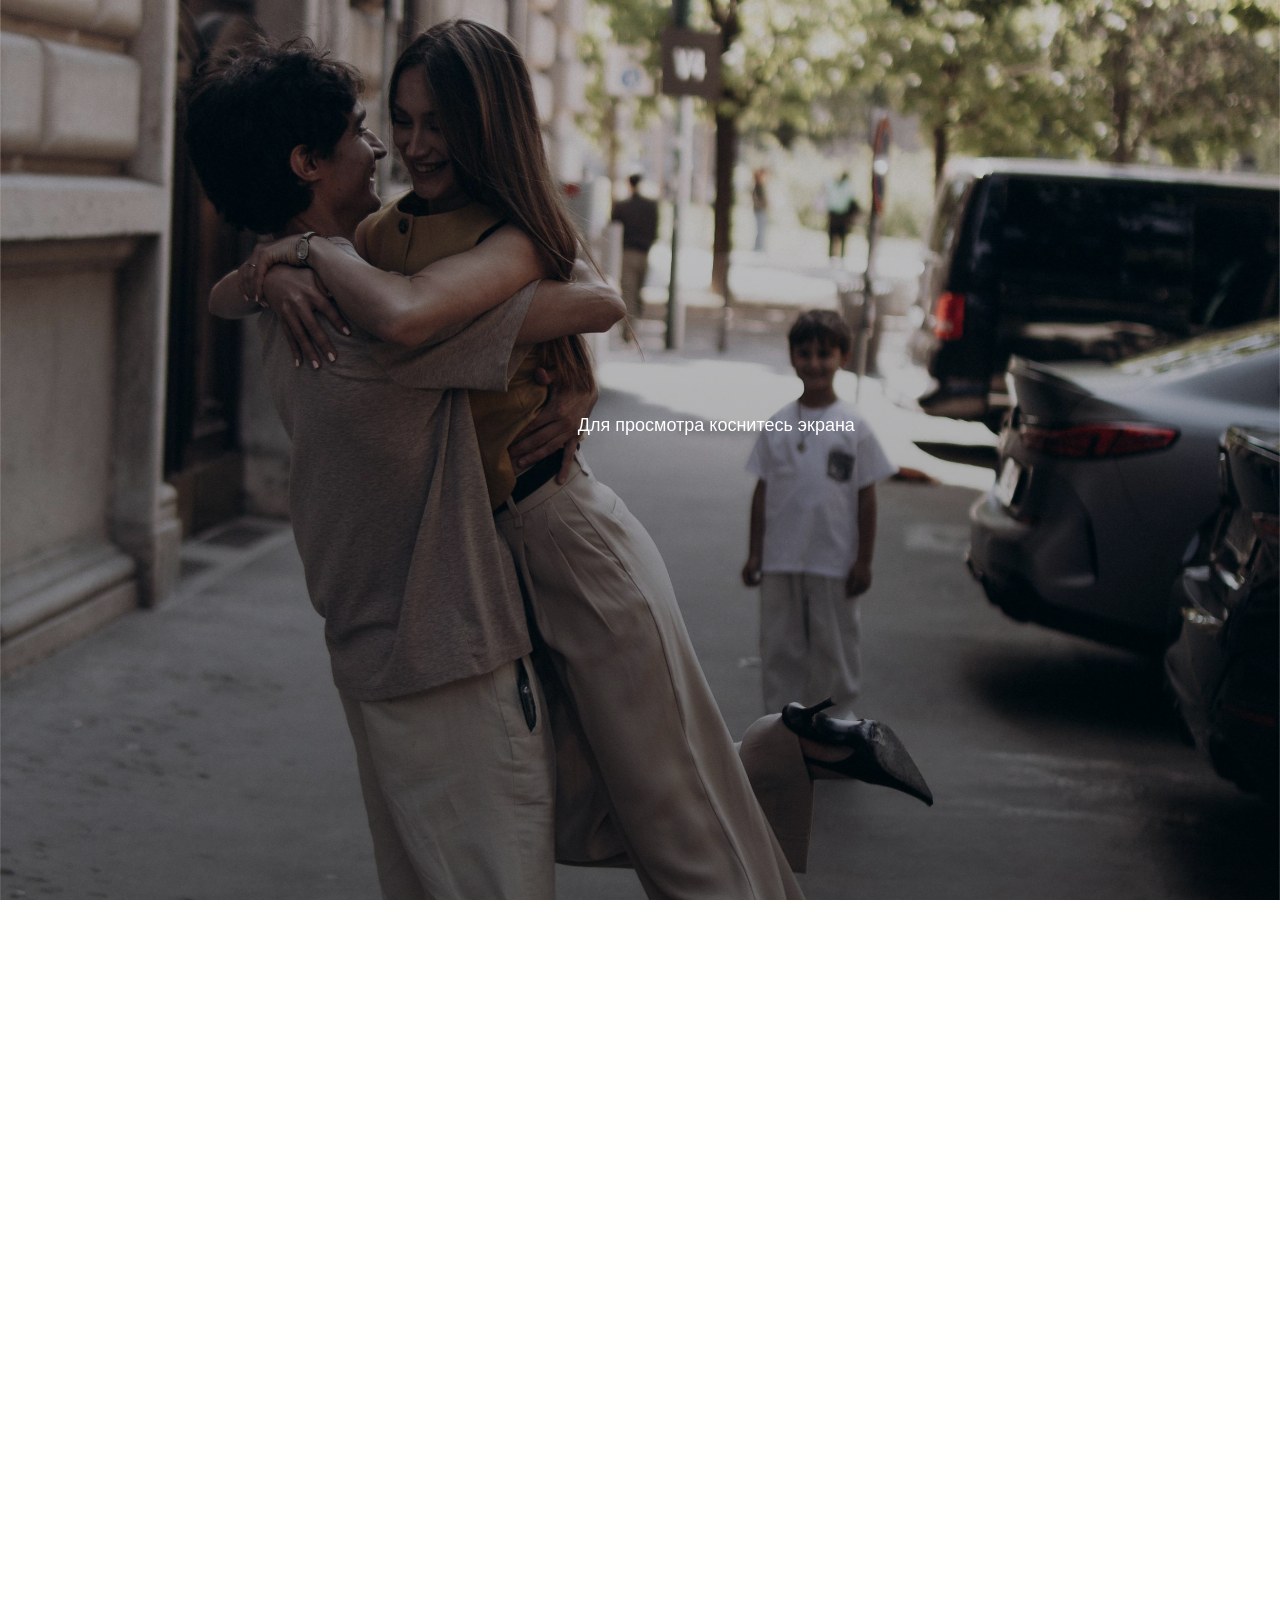
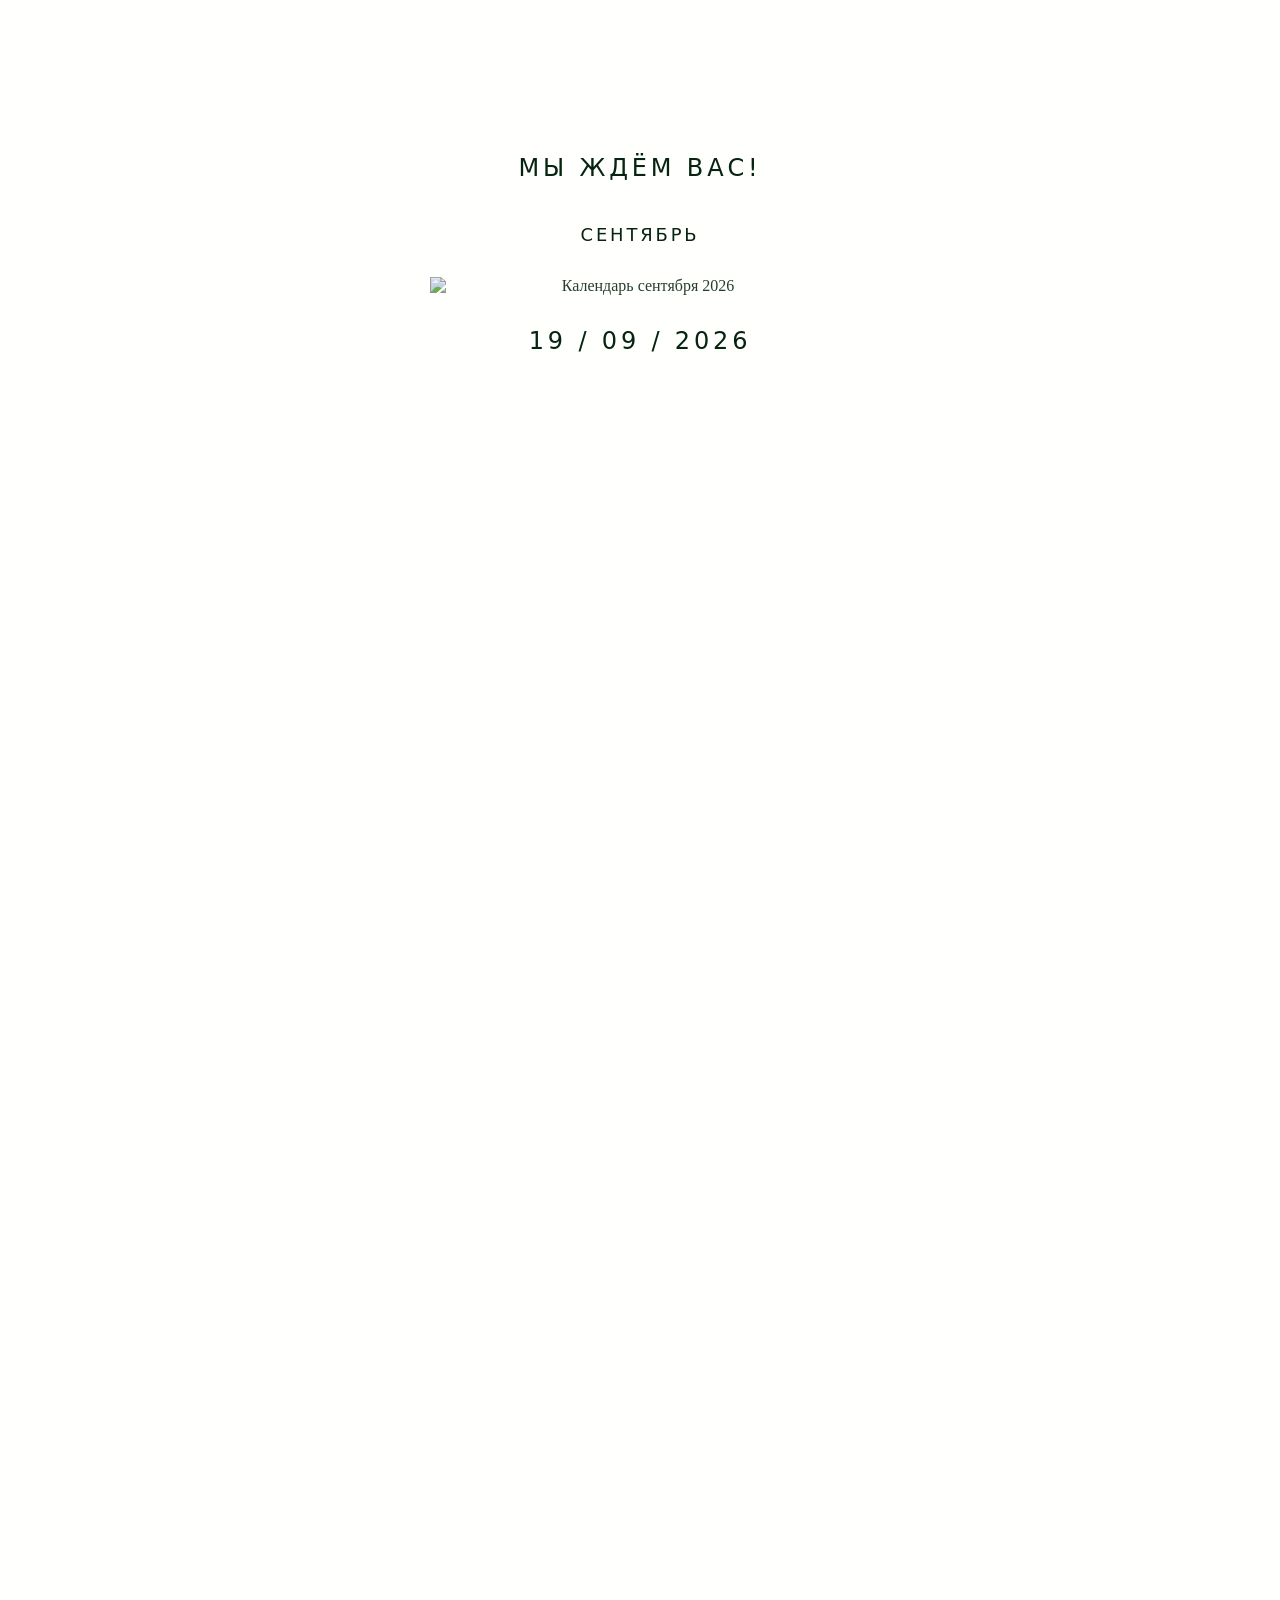
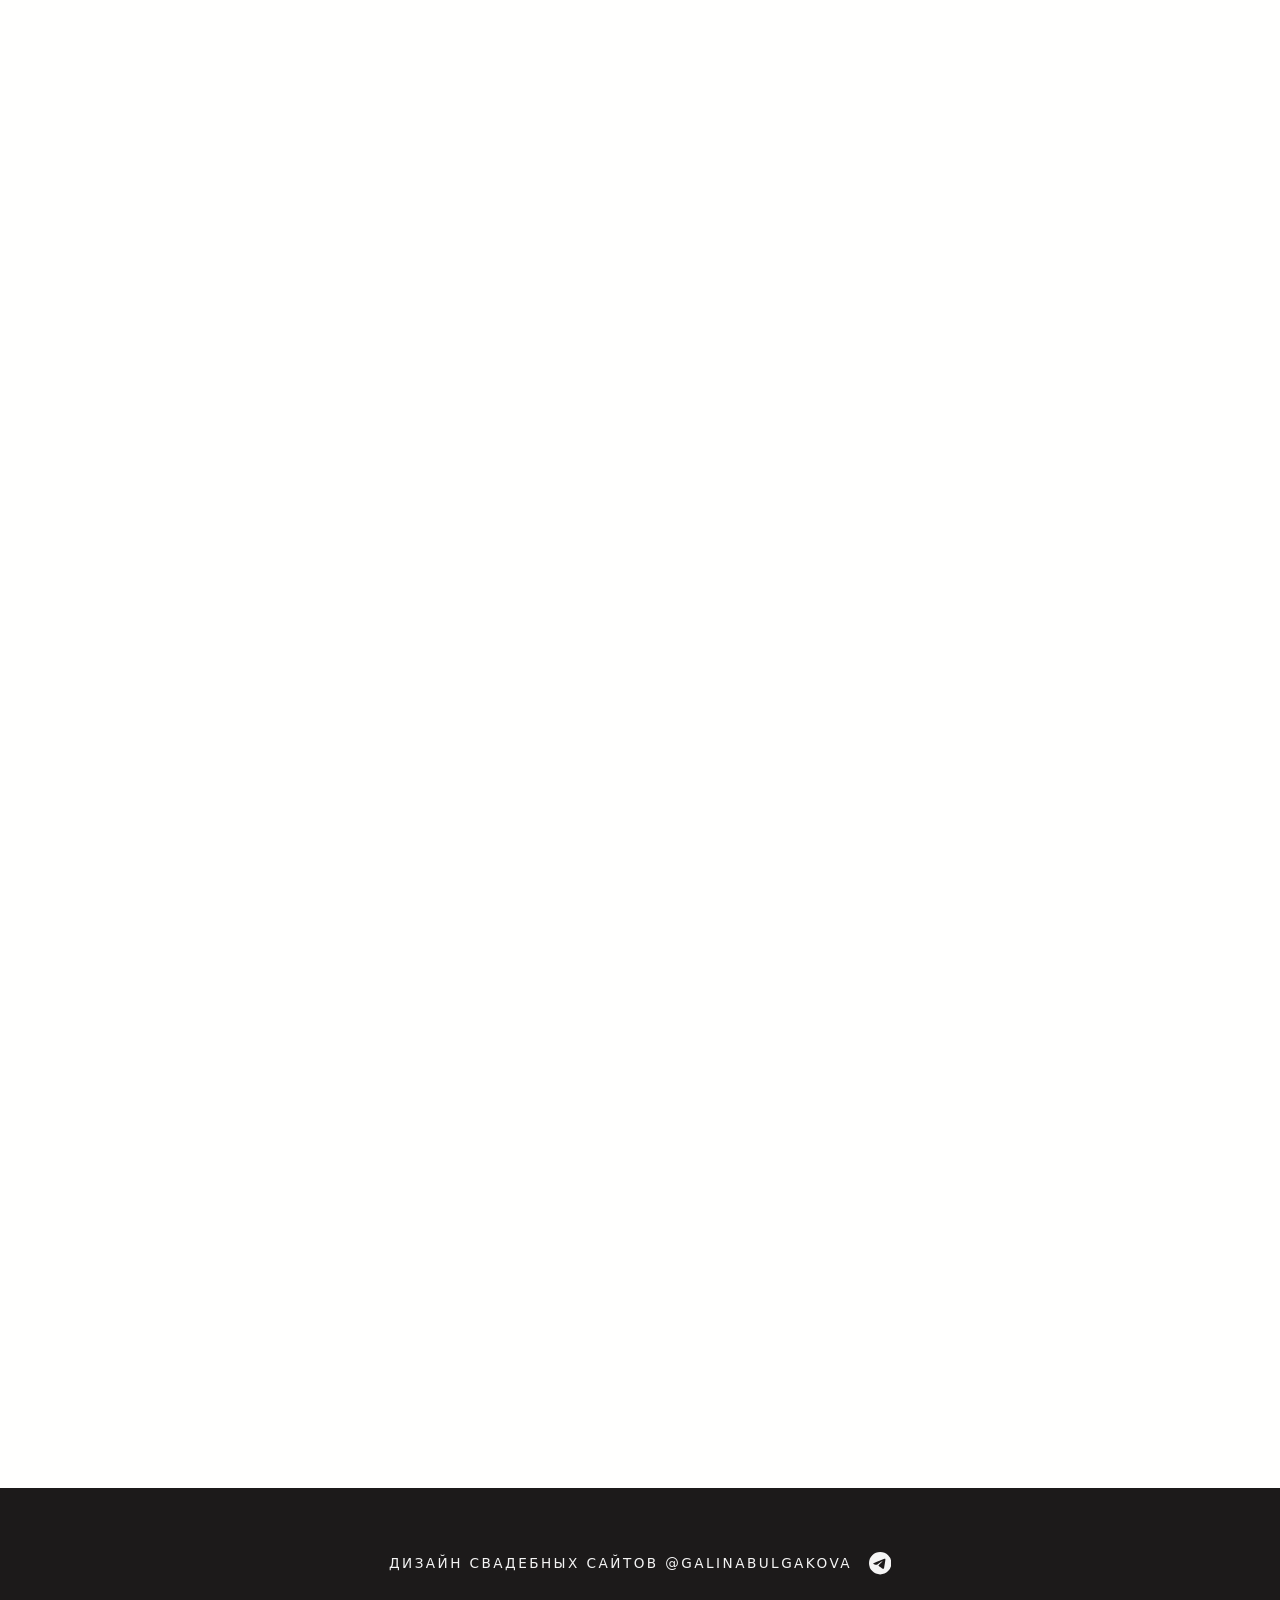
==== commit e5ac7c77: "lang" ====
--- a/index.html
+++ b/index.html
@@ -44,38 +44,61 @@
   <!-- ОСНОВНОЙ САЙТ -->
   <div class="page">
 
-    <!-- HERO -->
-    <header class="hero">
-      <div class="hero-inner">
-        <h1 class="hero-title-top">Wedding</h1>
-
-        <div class="hero-row">
-          <div class="hero-photo hero-photo-left">
-            <img src="./images/child-girl.jpg" alt="Детское фото Юлии">
-          </div>
-
-          <div class="hero-date">
-            <span>19</span>
-            <span>09</span>
-            <span>26</span>
-          </div>
-
-          <div class="hero-photo hero-photo-right">
-            <img src="./images/child-boy.jpg" alt="Детское фото Франческо">
-          </div>
-        </div>
-
-        <h2 class="hero-names">
-          YULIA <span class="hero-amp">&amp;</span> FRANCESCO
-        </h2>
-
-           <!-- Кнопка для музыки -->
-        <button class="hero-music-btn" id="music-toggle" aria-label="Включить музыку">
-          <span class="music-icon">♫</span>
-          <span class="music-text">Включить музыку</span>
-        </button>
-      </div>
-    </header>
+<!-- HERO -->
+<header class="hero">
+  <div class="hero-inner">
+
+    <!-- Строка с переключателем языков -->
+    <div class="hero-lang-row">
+      <div class="lang-switch">
+        <!-- Для русской версии (index.html): RU активен -->
+        <a
+          href="index.html"
+          class="lang-btn lang-btn--ru is-active"
+          aria-label="Русская версия"
+        >
+          RU
+        </a>
+        <a
+          href="italian.html"
+          class="lang-btn lang-btn--it"
+          aria-label="Versione italiana"
+        >
+          IT
+        </a>
+      </div>
+    </div>
+
+    <h1 class="hero-title-top">Wedding</h1>
+
+    <div class="hero-row">
+      <div class="hero-photo hero-photo-left">
+        <img src="./images/child-girl.jpg" alt="Детское фото Юлии">
+      </div>
+
+      <div class="hero-date">
+        <span>19</span>
+        <span>09</span>
+        <span>26</span>
+      </div>
+
+      <div class="hero-photo hero-photo-right">
+        <img src="./images/child-boy.jpg" alt="Детское фото Франческо">
+      </div>
+    </div>
+
+    <h2 class="hero-names">
+      YULIA <span class="hero-amp">&amp;</span> FRANCESCO
+    </h2>
+
+    <!-- Кнопка для музыки -->
+    <button class="hero-music-btn" id="music-toggle" aria-label="Включить музыку">
+      <span class="music-icon">♫</span>
+      <span class="music-text">Включить музыку</span>
+    </button>
+
+  </div>
+</header>
 
     <!-- INTRO TEXT -->
     <section class="intro-text-block">
--- a/style.css
+++ b/style.css
@@ -2541,6 +2541,72 @@
   }
 }
 
+/* Строка с переключателем языков над заголовком */
+.hero-lang-row {
+  display: flex;
+  justify-content: flex-end;
+  align-items: center;
+  margin-bottom: 1.5rem;
+}
+
+/* Группа кнопок языков */
+.lang-switch {
+  display: inline-flex;
+  align-items: center;
+  gap: 0.5rem;
+}
+
+/* Крупные прямоугольные кнопки в стиле остальных */
+.lang-btn {
+  display: inline-flex;
+  align-items: center;
+  justify-content: center;
+  min-width: 70px;
+  padding: 10px 20px;
+  font-family: Gilroy, system-ui, serif;
+  font-style: italic;
+  font-size: clamp(0.85rem, 1.1vw, 1rem);
+  letter-spacing: 0.18em;
+  text-transform: none;
+  text-decoration: none;
+  color: var(--text-invert);
+  background-color: var(--accent-dark);
+  border: none;
+  cursor: pointer;
+  transition: all 0.3s ease;
+  /* без скругления */
+  border-radius: 0;
+  box-shadow: 0 6px 14px rgba(0, 0, 0, 0.18);
+}
+
+.lang-btn:hover {
+  opacity: 0.7;
+  transform: translateY(-2px);
+}
+
+/* Активный язык: не кликается, немного другой фон */
+.lang-btn.is-active {
+  pointer-events: none;
+  cursor: default;
+  opacity: 0.95;
+  background-color: var(--accent-dark-soft);
+  transform: none;
+  box-shadow: none;
+}
+
+/* На очень узких экранах можно сделать их чуть меньше */
+@media (max-width: 600px) {
+  .hero-lang-row {
+    margin-bottom: 1rem;
+  }
+
+  .lang-btn {
+    min-width: 64px;
+    padding: 8px 14px;
+    font-size: 0.8rem;
+  }
+}
+
 /* Кнопка музыки в hero */
 .hero-music-btn {
   display: inline-flex;
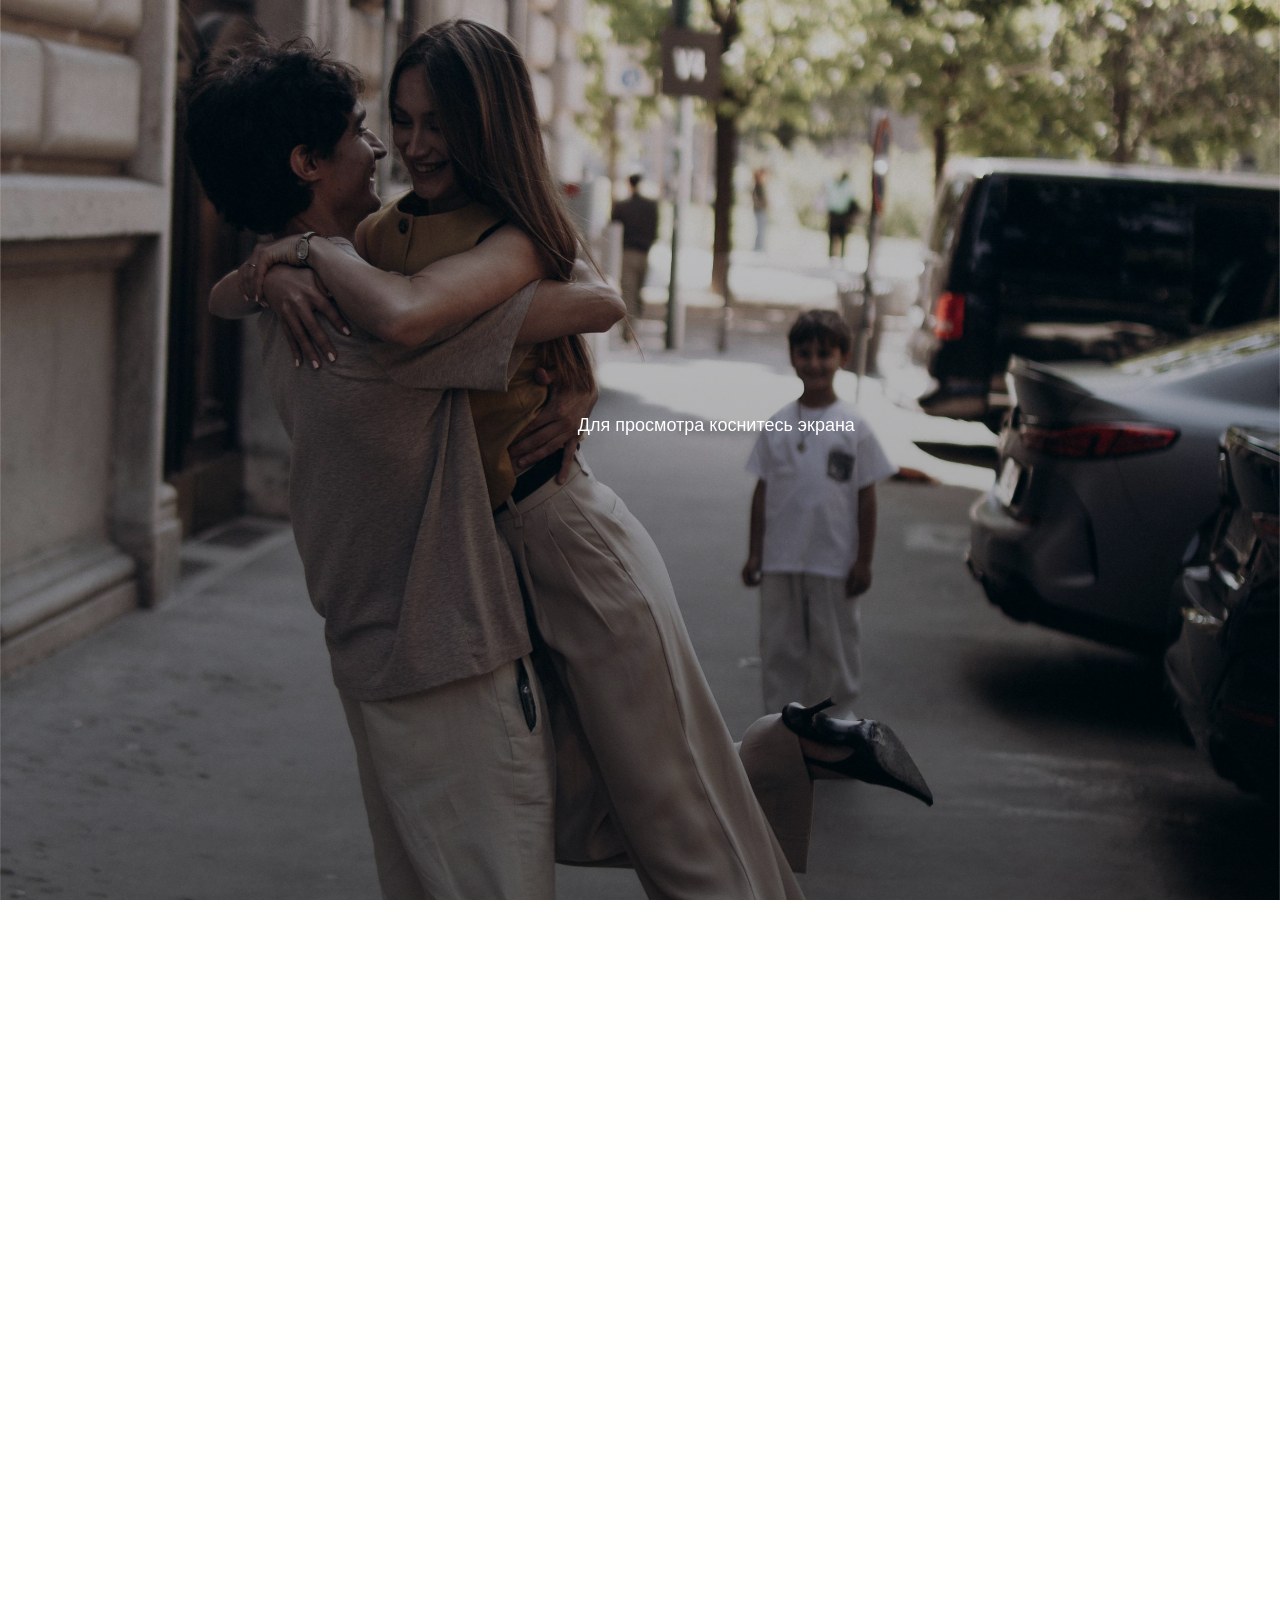
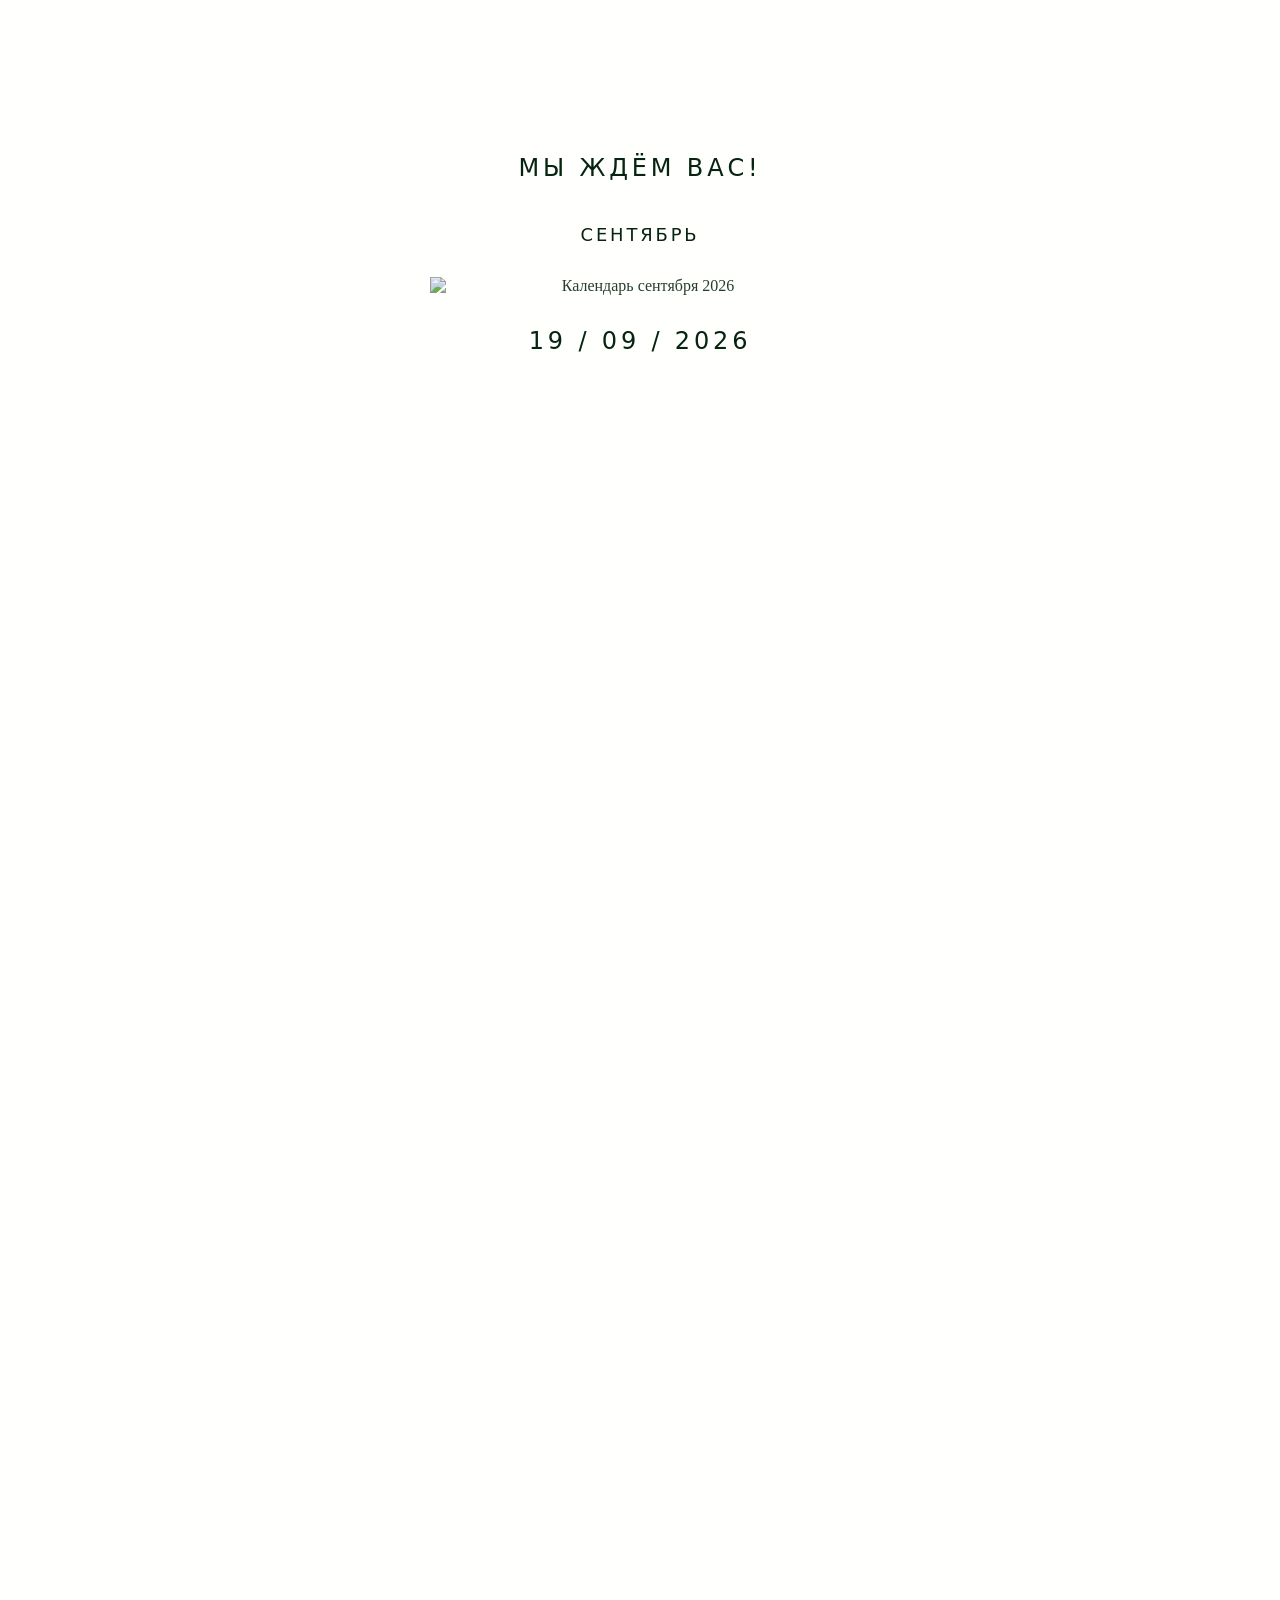
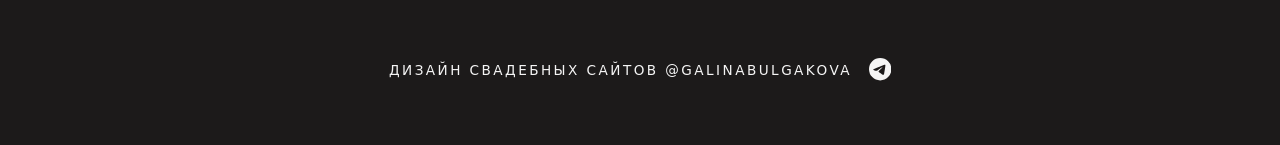
==== commit 426dd8cf: "added new lang switcher" ====
--- a/index.html
+++ b/index.html
@@ -54,14 +54,17 @@
         <!-- Для русской версии (index.html): RU активен -->
         <a
           href="index.html"
-          class="lang-btn lang-btn--ru is-active"
+          class="lang-link lang-link--ru is-active"
           aria-label="Русская версия"
         >
           RU
         </a>
+
+        <span class="lang-divider"></span>
+
         <a
           href="italian.html"
-          class="lang-btn lang-btn--it"
+          class="lang-link lang-link--it"
           aria-label="Versione italiana"
         >
           IT
@@ -402,42 +405,45 @@
   </div>
 </section>
 
-    <!-- HOTELS -->
-    <section class="section section--hotels">
-      <div class="section__inner hotels-inner">
-        <div class="section-header-center">
-          <div class="section-divider-line"></div>
-          <h2 class="section-title-large section-title-large--hotels">Hotels</h2>
-        </div>
-
-        <p class="section-text-bebas hotels-intro">
-          РЕКОМЕНДУЕМ СЛЕДУЮЩИЕ ОТЕЛИ ПОБЛИЗОСТИ:
-        </p>
-
-        <div class="hotels-content">
-          <div class="hotels-text">
-            <ul class="hotels-list">
-              <li class="section-text-main">Taverna Paradiso a San Giorgio</li>
-              <li class="section-text-main">B&amp;B Al Cristo sulla collina verso San Giorgio</li>
-              <li class="section-text-main">La Ca’ Verde a Sant’Ambrogio di Valpolicella</li>
-              <li class="section-text-main">Agriturismo I Merli sulla collina sopra la chiesa di Sant’Ambrogio di Valpolicella</li>
-              <li class="section-text-main">Corte Formigar a Gargagnago</li>
-              <li class="section-text-main">B&amp;B Bure Alto a Bure</li>
-              <li class="section-text-main">Casa vacanze Conca d’oro (appartamenti)</li>
-            </ul>
-          </div>
-
-          <div class="hotels-photo-bg">
-  <div class="hotels-photo-wrap">
-    <img src="./images/hotels.jpeg" alt="" class="hotels-photo">
-    <div class="hotels-photo-caption">
-      До скорой встречи!
+<!-- HOTELS -->
+<section class="section section--hotels">
+  <div class="section__inner hotels-inner">
+    <div class="section-header-center">
+      <div class="section-divider-line"></div>
+      <h2 class="section-title-large section-title-large--hotels">Hotels</h2>
+    </div>
+
+    <p class="section-text-bebas hotels-intro">
+      РЕКОМЕНДУЕМ СЛЕДУЮЩИЕ ОТЕЛИ ПОБЛИЗОСТИ:
+    </p>
+
+    <div class="hotels-content">
+      <div class="hotels-text">
+        <ul class="hotels-list">
+          <li class="section-text-main">Taverna Paradiso a San Giorgio</li>
+          <li class="section-text-main">B&amp;B Al Cristo sulla collina verso San Giorgio</li>
+          <li class="section-text-main">La Ca’ Verde a Sant’Ambrogio di Valpolicella</li>
+          <li class="section-text-main">Agriturismo I Merli sulla collina sopra la chiesa di Sant’Ambrogio di Valpolicella</li>
+          <li class="section-text-main">Corte Formigar a Gargagnago</li>
+          <li class="section-text-main">B&amp;B Bure Alto a Bure</li>
+          <li class="section-text-main">Casa vacanze Conca d’oro (appartamenti)</li>
+        </ul>
+      </div>
+
+      <div class="hotels-photo-bg">
+        <div class="hotels-photo-wrap">
+          <img src="./images/hotels.jpeg" alt="" class="hotels-photo">
+          <div class="hotels-photo-caption">
+            До скорой встречи!
+          </div>
+          <a href="italian.html" class="hotels-photo-caption lang-it">
+            Italia
+          </a>
+        </div>
+      </div>
     </div>
   </div>
-</div>
-        </div>
-      </div>
-    </section>
+</section>
 
     <!-- FOOTER BAR ONLY -->
     <section class="section section--footer-image">
--- a/style.css
+++ b/style.css
@@ -1497,6 +1497,61 @@
   transition-delay: 0.6s;
 }
 
+/* Делаем переключатели языков ссылками */
+.hotels-photo-caption.lang-ru,
+.hotels-photo-caption.lang-it {
+  margin-top: 5.2rem;
+  display: inline-flex;
+  gap: 5%;
+  align-items: center;
+  text-decoration: underline;
+  text-underline-offset: 0.25em;
+  cursor: pointer;
+}
+
+/* Hover‑состояние */
+.hotels-photo-caption.lang-ru:hover,
+.hotels-photo-caption.lang-it:hover {
+  opacity: 0.8;
+}
+
+/* Псевдоэлемент: прямоугольник по высоте как текст */
+.hotels-photo-caption.lang-ru::before,
+.hotels-photo-caption.lang-it::before {
+  content: "";
+  display: block;
+  width: 40px;          /* ширина прямоугольника, можно изменить */
+  height: 1.2em;        /* примерно высота текста */
+  background-size: cover;
+  background-position: center;
+  background-repeat: no-repeat;
+}
+
+/* Здесь оставляю пустые места под твои картинки */
+.hotels-photo-caption.lang-ru::before {
+  background-image: url('./images/ru.jpg');
+}
+
+.hotels-photo-caption.lang-it::before {
+  background-image: url('./images/it.jpg');
+}
+
+/* Немного адаптации под мобильные */
+@media (max-width: 600px) {
+  .hotels-photo-caption.lang-ru,
+  .hotels-photo-caption.lang-it {
+    font-size: 0.8rem;
+    letter-spacing: 0.16em;
+    gap: 0.6rem;
+  }
+
+  .hotels-photo-caption.lang-ru::before,
+  .hotels-photo-caption.lang-it::before {
+    width: 34px;
+    height: 1.1em;
+  }
+}
+
 .section--hotels.is-visible .hotels-photo-caption {
   opacity: 1;
   transform: translateY(0);
@@ -2242,7 +2297,7 @@
 
   .hero {
     min-height: 100vh;
-    height: 100vh;
+    height: 110vh;
     max-block-size: none;
     padding: 3vh 7vw 4vh;
     display: flex;
@@ -2521,13 +2576,17 @@
 }
 
 @media (max-width: 390px) {
+  .hero {
+    height: 108vh;
+  }
+
   .hero-date {
     margin-top: 4vh;
   }
 
   .hero-photo {
-    max-width: 120%;        /* чтобы занимать свою половину */
-    width: 120%;
+    max-width: 110%;        /* чтобы занимать свою половину */
+    width: 110%;
   }
 
   .hero-photo-left {
@@ -2539,9 +2598,12 @@
     margin-top: -5vh;
     margin-left: -9vw;
   }
-}
-
-/* Строка с переключателем языков над заголовком */
+
+  .hero-names {
+    font-size: 7.5vh;
+  }
+}
+
 .hero-lang-row {
   display: flex;
   justify-content: flex-end;
@@ -2549,61 +2611,61 @@
   margin-bottom: 1.5rem;
 }
 
-/* Группа кнопок языков */
 .lang-switch {
   display: inline-flex;
   align-items: center;
-  gap: 0.5rem;
-}
-
-/* Крупные прямоугольные кнопки в стиле остальных */
-.lang-btn {
-  display: inline-flex;
-  align-items: center;
-  justify-content: center;
-  min-width: 70px;
-  padding: 10px 20px;
-  font-family: Gilroy, system-ui, serif;
-  font-style: italic;
-  font-size: clamp(0.85rem, 1.1vw, 1rem);
+  gap: 0.9rem;
+}
+
+/* Базовый размер был ~0.85rem, увеличиваем примерно в 1.5 раза */
+.lang-link {
+  font-family: Gilroy, system-ui, sans-serif;
+  font-weight: 600;
+  font-size: 1.3rem; /* было 0.85rem */
   letter-spacing: 0.18em;
-  text-transform: none;
+  text-transform: uppercase;
   text-decoration: none;
-  color: var(--text-invert);
-  background-color: var(--accent-dark);
-  border: none;
+  color: var(--text-main);
   cursor: pointer;
-  transition: all 0.3s ease;
-  /* без скругления */
-  border-radius: 0;
-  box-shadow: 0 6px 14px rgba(0, 0, 0, 0.18);
-}
-
-.lang-btn:hover {
-  opacity: 0.7;
-  transform: translateY(-2px);
-}
-
-/* Активный язык: не кликается, немного другой фон */
-.lang-btn.is-active {
+  transition: color 0.25s ease, opacity 0.25s ease;
+}
+
+.lang-link:hover {
+  color: var(--accent-dark);
+  opacity: 0.8;
+}
+
+/* Активный язык — серый и некликабельный */
+.lang-link.is-active {
   pointer-events: none;
   cursor: default;
-  opacity: 0.95;
-  background-color: var(--accent-dark-soft);
-  transform: none;
-  box-shadow: none;
-}
-
-/* На очень узких экранах можно сделать их чуть меньше */
+  color: #7a7a7a; /* можно заменить на свой токен серого, если есть */
+  opacity: 1;
+}
+
+/* Вертикальный разделитель */
+.lang-divider {
+  width: 1px;
+  height: 1.3em;
+  background-color: rgba(0, 0, 0, 0.4);
+}
+
 @media (max-width: 600px) {
   .hero-lang-row {
     margin-bottom: 1rem;
   }
 
-  .lang-btn {
-    min-width: 64px;
-    padding: 8px 14px;
-    font-size: 0.8rem;
+  .lang-link {
+    font-size: 1.1rem; /* чуть меньше на мобильных, но всё ещё крупно */
+    letter-spacing: 0.16em;
+  }
+
+  .lang-switch {
+    gap: 0.7rem;
+  }
+
+  .lang-divider {
+    height: 1.1em;
   }
 }
 
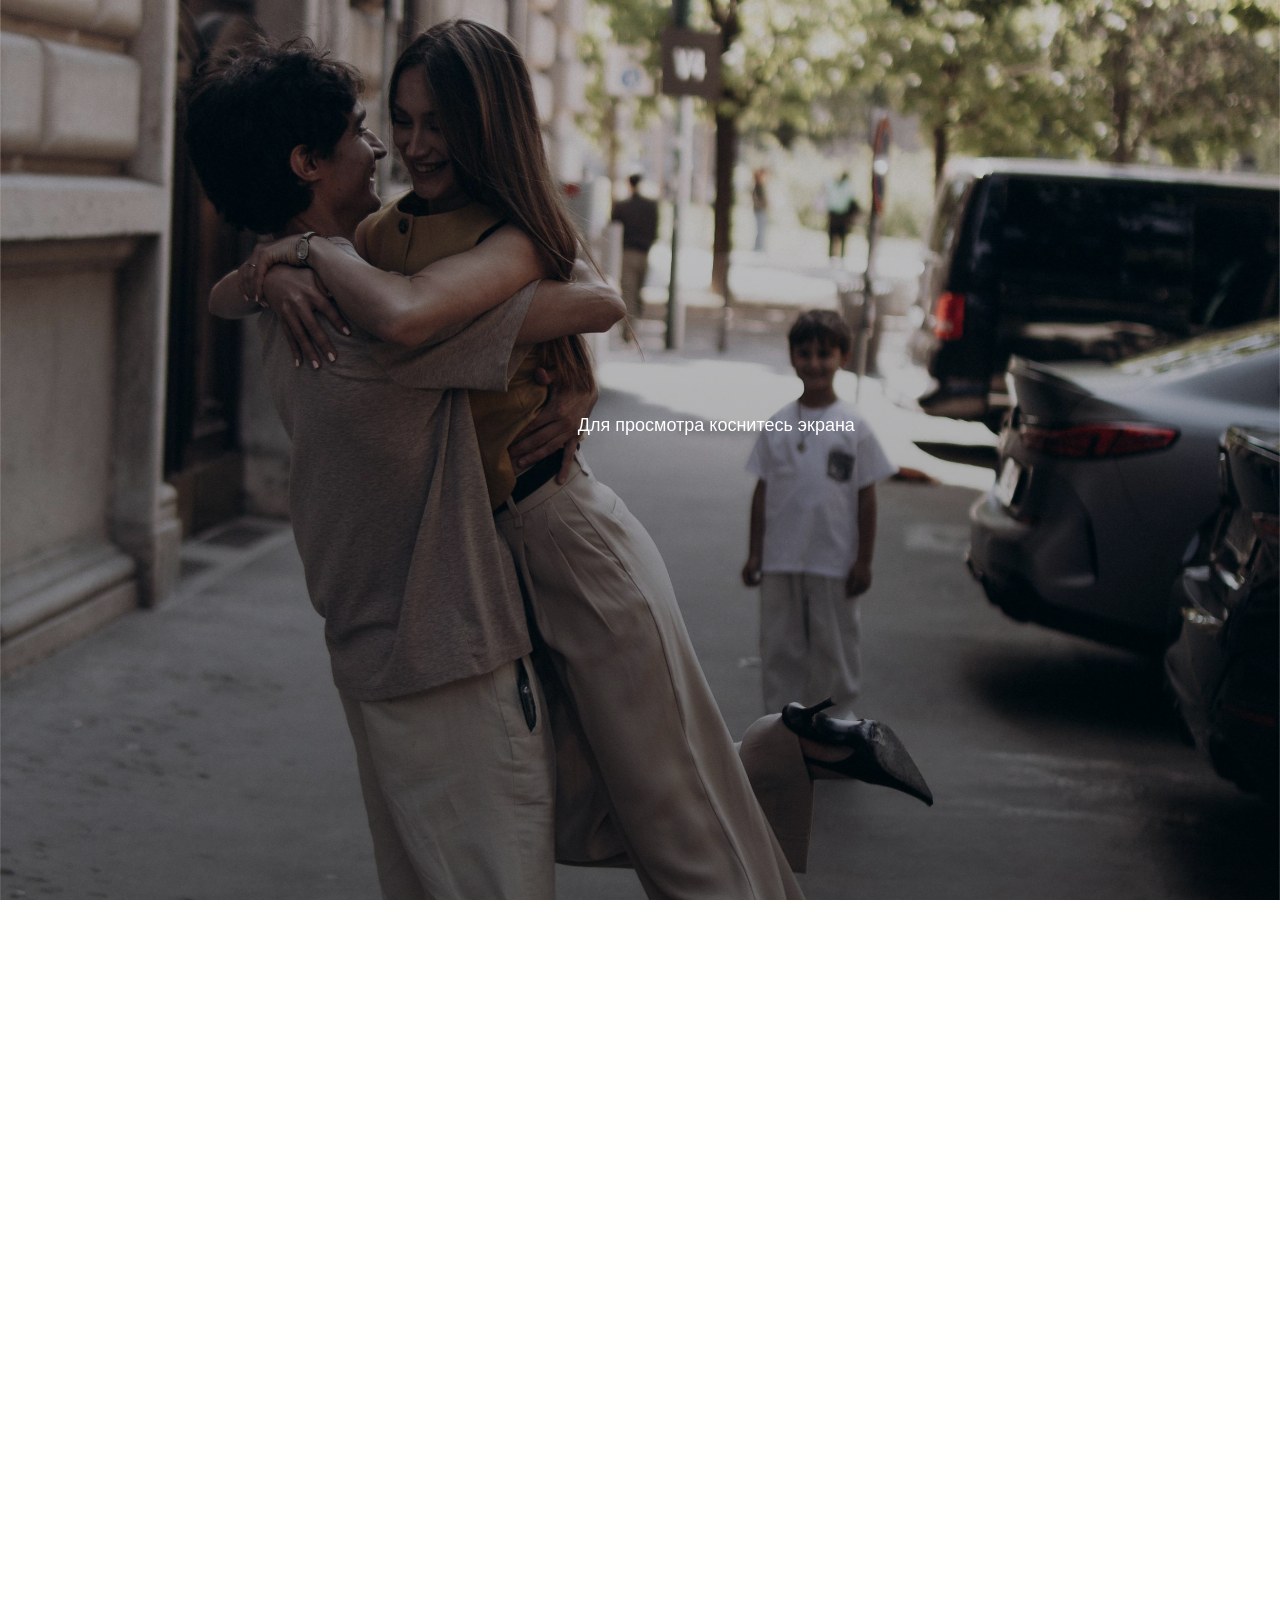
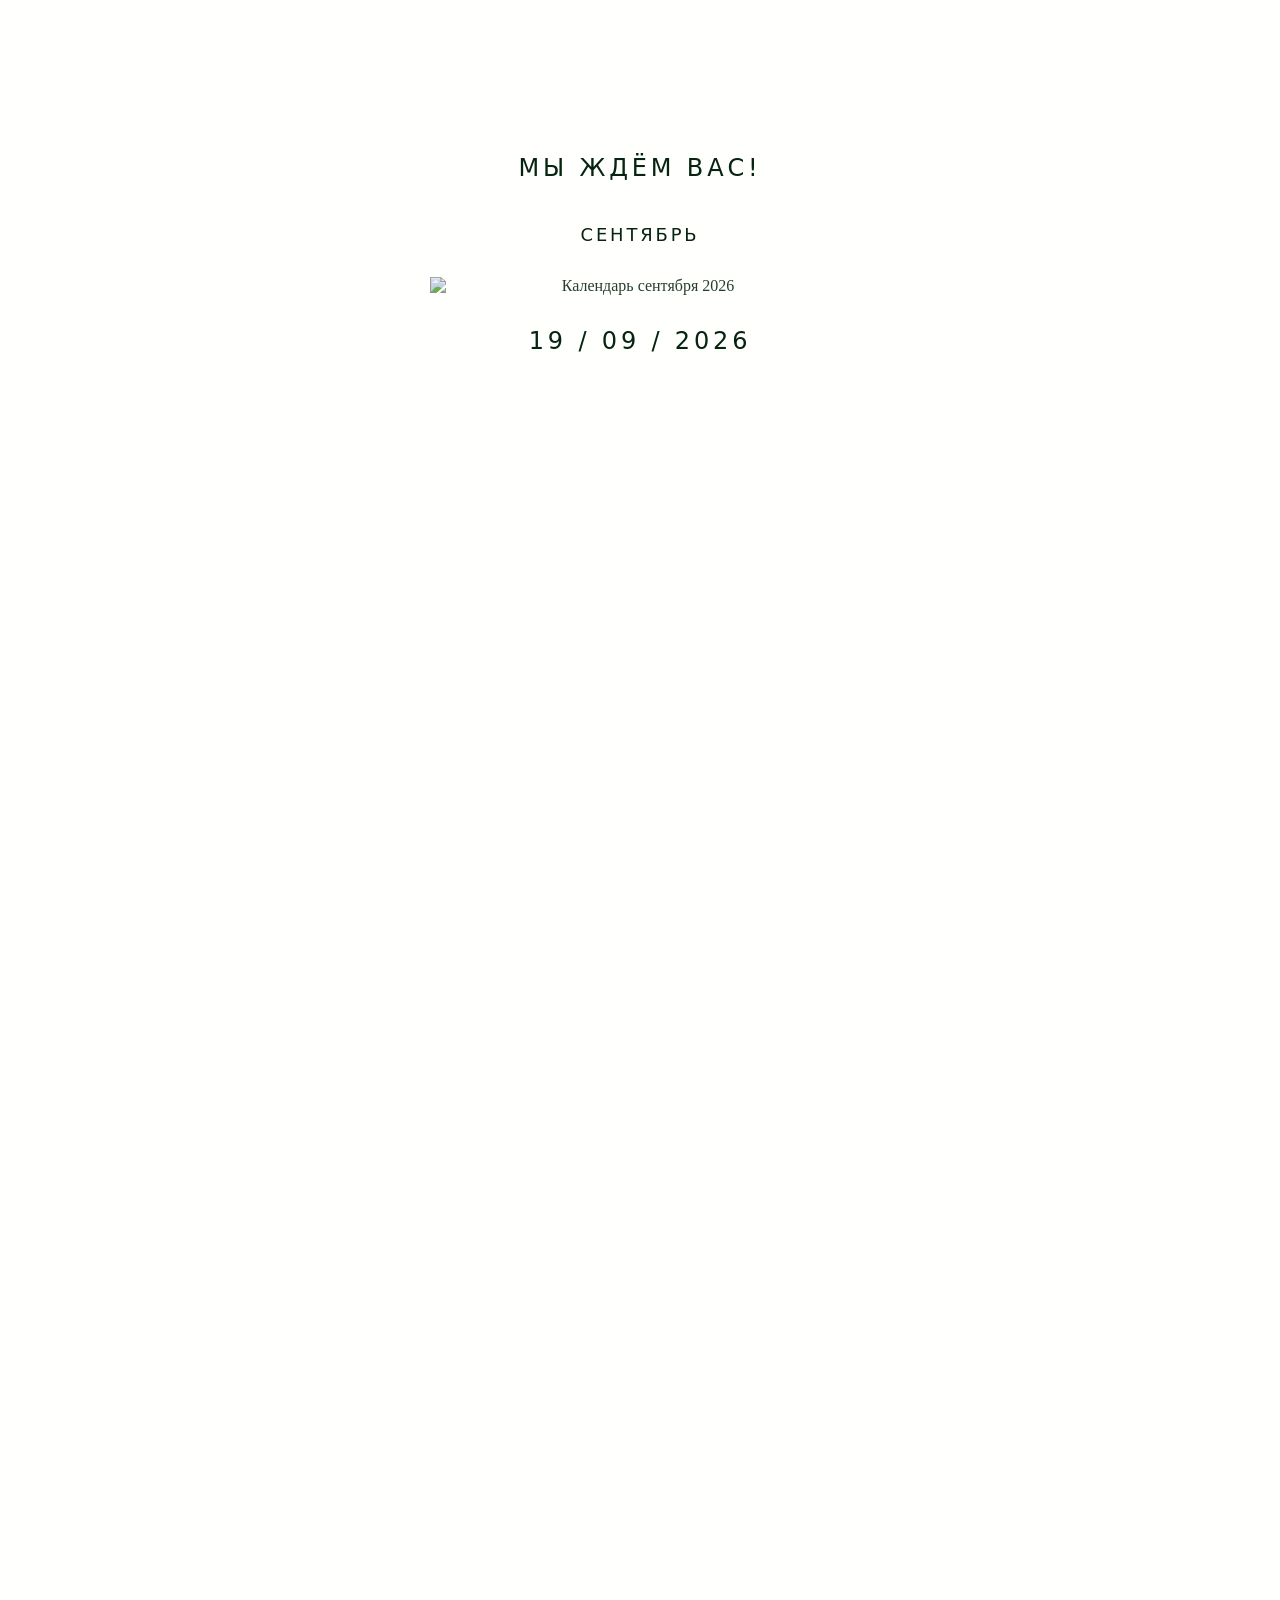
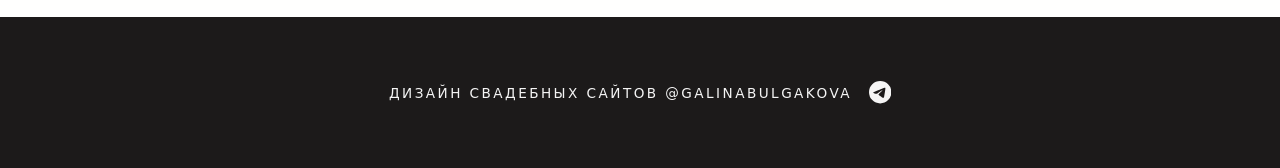
==== commit 5b077b86: "fixed" ====
--- a/index.html
+++ b/index.html
@@ -437,7 +437,7 @@
             До скорой встречи!
           </div>
           <a href="italian.html" class="hotels-photo-caption lang-it">
-            Italia
+            Change the website language: Italia
           </a>
         </div>
       </div>
@@ -472,7 +472,7 @@
 
   </div><!-- /.page -->
 
-  <audio id="bg-music" loop preload="metadata">
+<audio id="bg-music" loop playsinline preload="auto">
   <source src="./images/music.mp3" type="audio/mpeg">
 </audio>
 
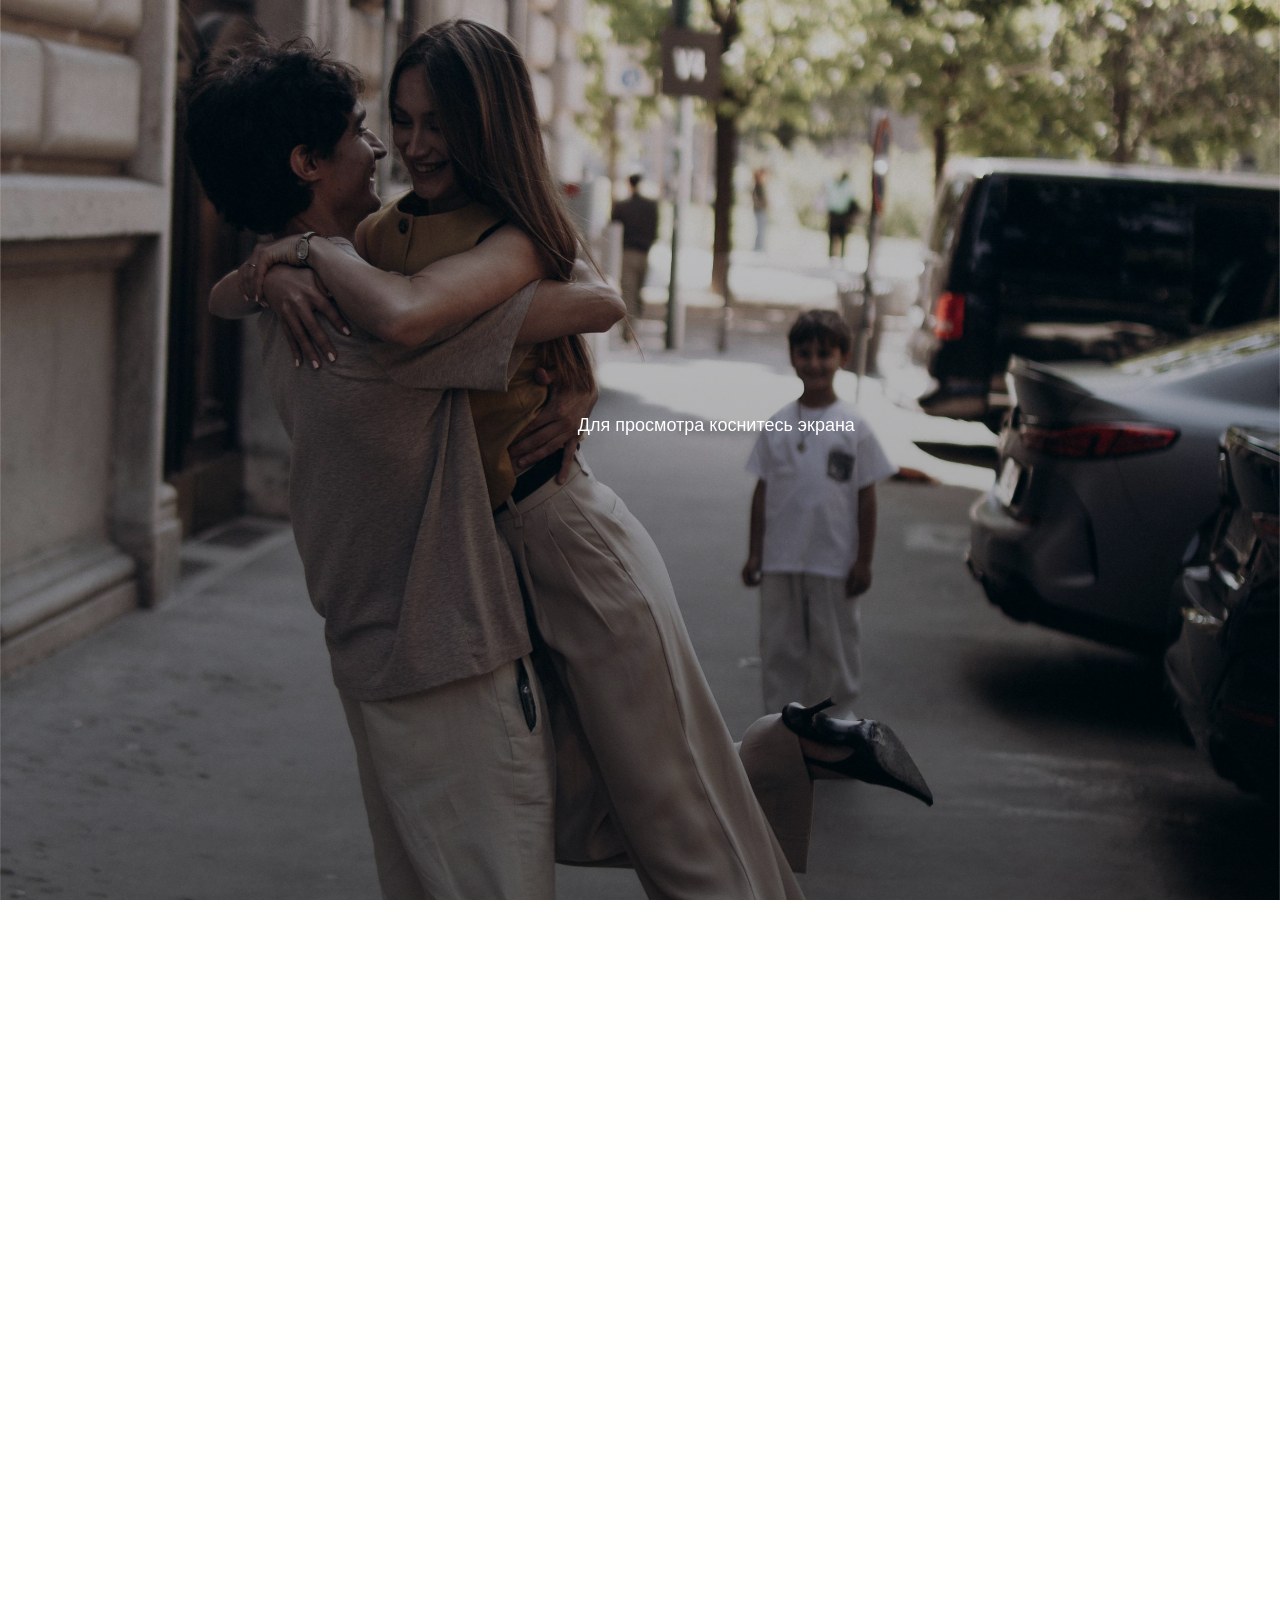
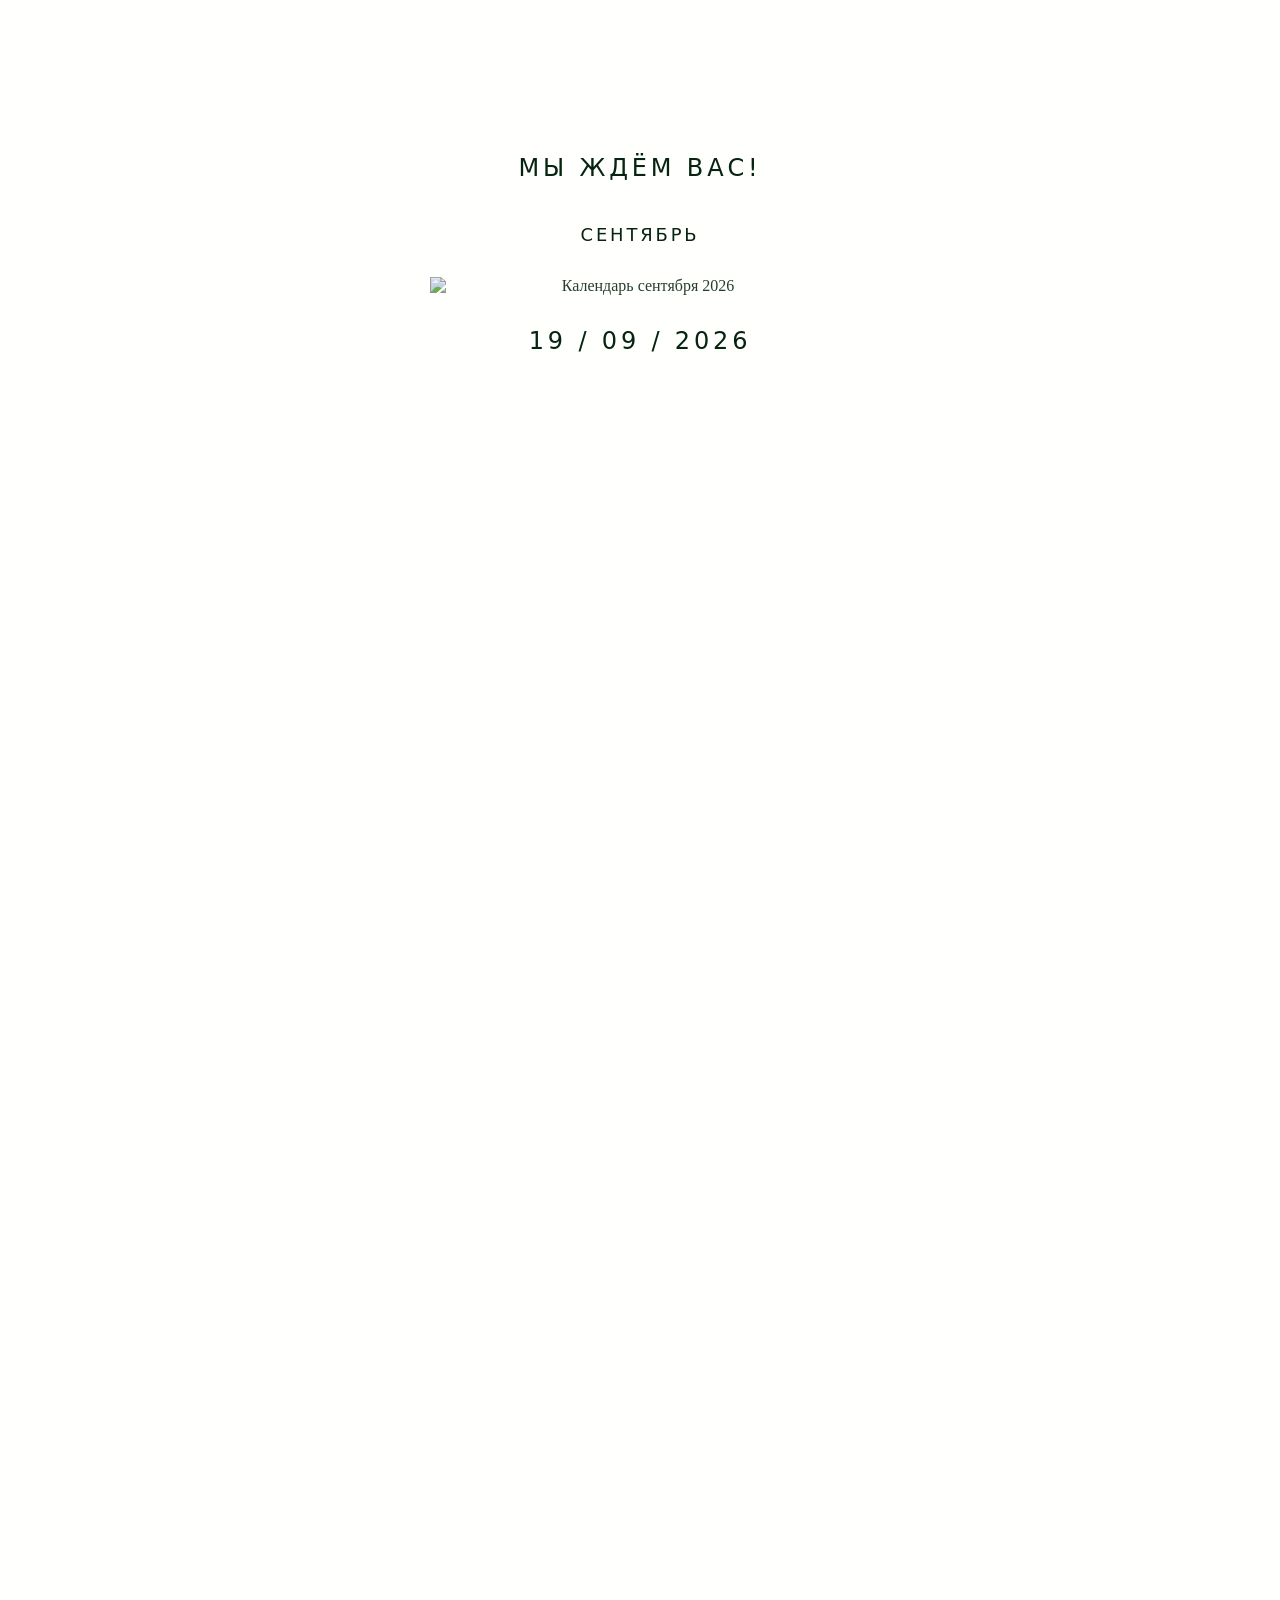
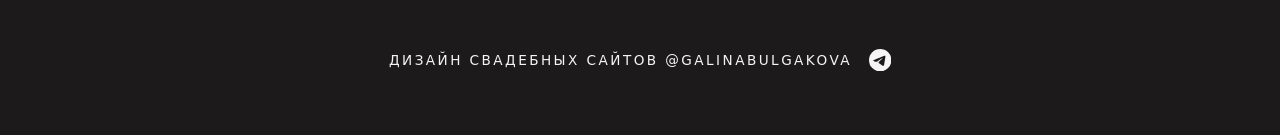
==== commit a64486dc: "dTE EXPIRATION REMOVED" ====
--- a/index.html
+++ b/index.html
@@ -112,7 +112,7 @@
           Наступил момент, когда наши мечты стали реальностью.
           Разделите с нами это важное событие. Подарите нам
           своё внимание и поддержку! Мы не представляем этот день без вас!<br>
-          До 15 июня, пожалуйста, подтвердите ваше присутствие!
+          <!--До 15 июня,--> Пожалуйста, подтвердите ваше присутствие!
         </p>
 <div class="intro-text-inner">
         <div class="intro-photos-row">
@@ -287,7 +287,7 @@
 
         <h2 class="section-title-large">Guest Form</h2>
         <p class="section-text-main">
-          Пожалуйста, подвтердите ваше присутствие до <br> 15 / 06 / 2026
+          Пожалуйста, подвтердите ваше присутствие <!--до <br> 15 / 06 / 2026-->
         </p>
         <form class="guest-form">
           <div class="guest-row">
@@ -437,7 +437,7 @@
             До скорой встречи!
           </div>
           <a href="italian.html" class="hotels-photo-caption lang-it">
-            Change the website language: Italia
+            Change the website language: Italian
           </a>
         </div>
       </div>
